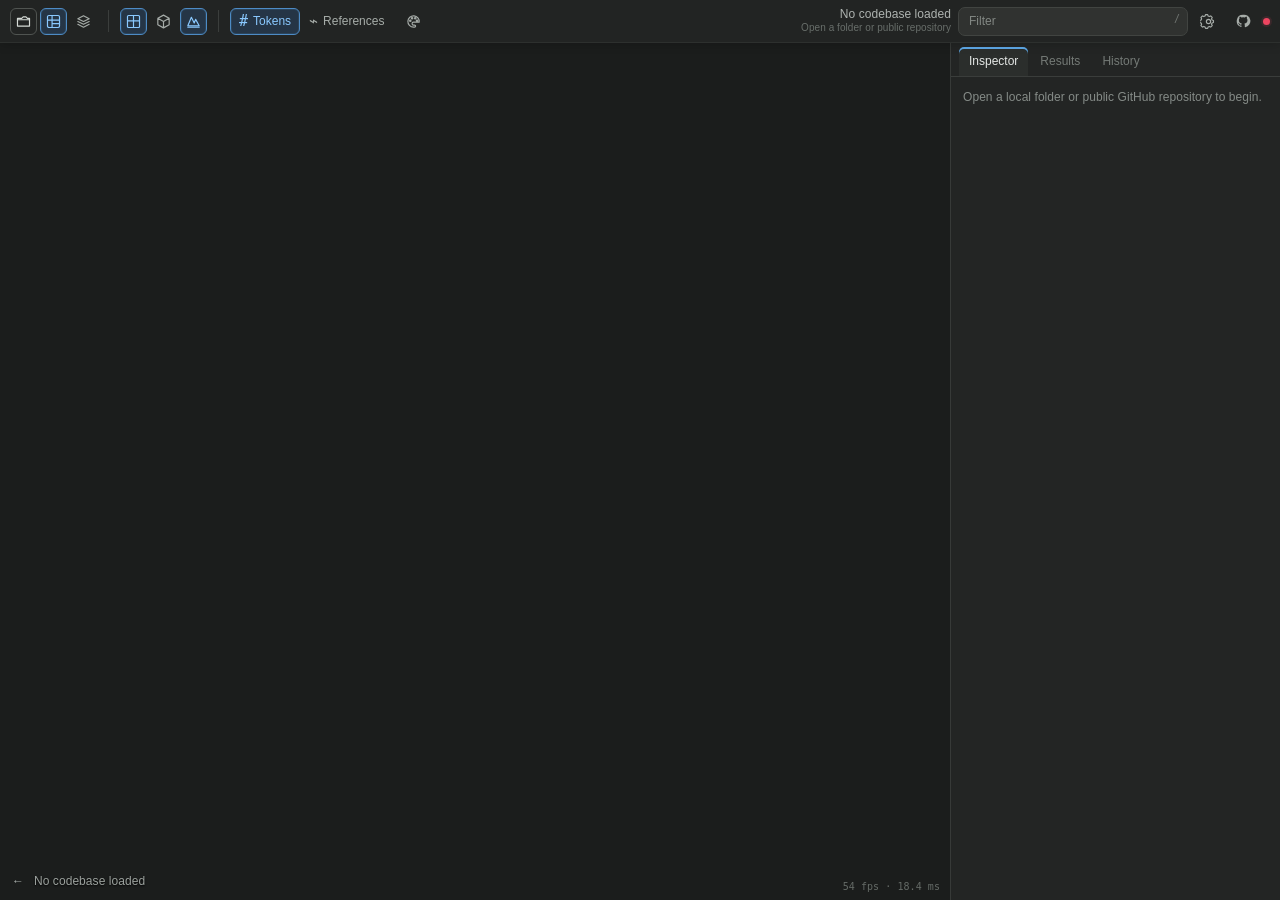
==== frontend/index.html @ b682c512 "Split frontend and backend deployments" ====
<!doctype html>
<html lang="en">
<head>
  <meta charset="utf-8">
  <meta name="viewport" content="width=device-width,initial-scale=1,viewport-fit=cover">
  <meta name="theme-color" content="#202221">
  <meta name="description" content="Explore an entire codebase as a fast, searchable 2D and 3D landscape.">
  <title>Codebase Viewer</title>
  <link rel="icon" href="./favicon.svg" type="image/svg+xml">
  <link rel="stylesheet" href="./styles.css">
</head>
<body>
  <main id="app">
    <header class="toolbar" aria-label="Codebase controls">
      <div class="tool-group">
        <button class="tool primary" id="loadButton" title="Open codebase" aria-label="Open codebase"><svg viewBox="0 0 24 24"><path d="M3.5 7.5h6l2-2h4l2 2h3v11h-17z"/><path d="M3.5 9.5h17"/></svg></button>
        <button class="tool active" id="mapButton" title="Code landscape" aria-label="Code landscape"><svg viewBox="0 0 24 24"><rect x="3.5" y="3.5" width="17" height="17" rx="2"/><path d="M3.5 10h17M10 3.5v17M10 15h10.5"/></svg></button>
        <button class="tool" id="layersButton" title="Semantic layers" aria-label="Semantic layers"><svg viewBox="0 0 24 24"><path d="m4 8 8-4 8 4-8 4zM4 12l8 4 8-4M4 16l8 4 8-4"/></svg></button>
      </div>
      <span class="separator"></span>
      <div class="tool-group view-switch" role="group" aria-label="View mode">
        <button class="tool active" data-view="2d" title="Flat map" aria-label="Flat map"><svg viewBox="0 0 24 24"><rect x="3.5" y="3.5" width="17" height="17" rx="1.5"/><path d="M3.5 11h17M12 3.5v17"/></svg></button>
        <button class="tool" data-view="3d" title="3D landscape" aria-label="3D landscape"><svg viewBox="0 0 24 24"><path d="m12 3 8 4.5v9L12 21l-8-4.5v-9zM4 7.5l8 4.5 8-4.5M12 12v9"/></svg></button>
        <button class="tool" id="codeButton" title="Toggle source texture" aria-label="Toggle source texture"><svg viewBox="0 0 24 24"><path d="M4 18 9 6l4 8 2-5 5 9z"/><path d="M4 20h16"/></svg></button>
      </div>
      <span class="separator"></span>
      <div class="metric-switch" role="group" aria-label="Map metric">
        <button class="metric active" data-metric="lines"><b>#</b> <span>Tokens</span></button>
        <button class="metric" data-metric="references"><b>⌁</b> <span>References</span></button>
      </div>
      <button class="tool palette" id="paletteButton" title="Change palette" aria-label="Change palette"><svg viewBox="0 0 24 24"><path d="M20 13a8 8 0 1 0-8 7h1.5a1.5 1.5 0 0 0 0-3H12a2 2 0 0 1 0-4z"/><circle cx="7.5" cy="11" r="1"/><circle cx="10" cy="7.5" r="1"/><circle cx="14.5" cy="7.5" r="1"/><circle cx="17" cy="11" r="1"/></svg></button>
      <div class="toolbar-spacer"></div>
      <div class="scene-stats" id="sceneStats" aria-live="polite">
        <span id="headlineStats">No codebase loaded</span>
        <small id="fileStats">Open a folder or public repository</small>
      </div>
      <label class="filter-wrap">
        <span class="sr-only">Filter files and symbols</span>
        <input id="searchInput" type="search" placeholder="Filter" autocomplete="off" spellcheck="false">
        <kbd>/</kbd>
      </label>
      <button class="tool" id="settingsButton" title="Performance details" aria-label="Performance details" aria-haspopup="dialog" aria-controls="settingsDialog"><svg viewBox="0 0 24 24"><circle cx="12" cy="12" r="3"/><path d="M19 13.5v-3l-2-.7-.7-1.7.9-1.9-2.1-2.1-1.9.9-1.7-.7-.7-2h-3l-.7 2-1.7.7-1.9-.9-2.1 2.1.9 1.9-.7 1.7-2 .7v3l2 .7.7 1.7-.9 1.9 2.1 2.1 1.9-.9 1.7.7.7 2h3l.7-2 1.7-.7 1.9.9 2.1-2.1-.9-1.9.7-1.7z"/></svg></button>
      <a class="tool tool-link github-link" href="https://github.com/CoryPearl/codebaseviewer" target="_blank" rel="noopener noreferrer" title="View source on GitHub" aria-label="View Codebase Viewer source on GitHub"><svg viewBox="0 0 24 24" aria-hidden="true"><path d="M12 2.8a9.4 9.4 0 0 0-3 18.3c.5.1.7-.2.7-.5v-1.8c-2.8.6-3.4-1.2-3.4-1.2-.5-1.2-1.1-1.5-1.1-1.5-.9-.6.1-.6.1-.6 1 0 1.6 1 1.6 1 .9 1.6 2.4 1.1 2.9.9.1-.7.4-1.1.7-1.4-2.3-.3-4.7-1.1-4.7-5a3.9 3.9 0 0 1 1-2.7c-.1-.3-.4-1.3.1-2.7 0 0 .9-.3 2.8 1a9.6 9.6 0 0 1 5.1 0c2-1.3 2.8-1 2.8-1 .6 1.4.2 2.4.1 2.7a3.9 3.9 0 0 1 1 2.7c0 3.9-2.4 4.7-4.7 5 .4.3.7 1 .7 1.9v2.9c0 .3.2.6.7.5A9.4 9.4 0 0 0 12 2.8Z"/></svg></a>
      <span class="live-dot" title="Indexer connected"></span>
    </header>

    <section class="workspace">
      <div class="viewport" id="viewport">
        <canvas id="glCanvas"></canvas>
        <canvas id="overlayCanvas"></canvas>
        <div class="empty-state" id="emptyState" hidden>
          <strong>No source files found</strong>
          <span>Try another folder or public GitHub repository.</span>
        </div>
        <div class="progress-card" id="progressCard" hidden>
          <div class="progress-copy">
            <strong id="progressTitle">Indexing codebase</strong>
            <span id="progressMessage">Discovering files…</span>
          </div>
          <div class="progress-track"><i id="progressFill"></i></div>
          <span class="progress-count" id="progressCount"></span>
        </div>
        <div class="tooltip" id="tooltip" hidden></div>
        <div class="camera-help" id="cameraHelp" hidden>
          <span><b>Drag</b> orbit</span>
          <span><b>Shift + drag</b> pan</span>
          <span><b>Scroll</b> dolly</span>
          <span><b>F</b> reset</span>
        </div>
        <nav class="breadcrumb" id="breadcrumb" aria-label="Selected file path">
          <button id="homeButton" aria-label="Fit entire codebase">←</button>
          <span id="breadcrumbText">No codebase loaded</span>
        </nav>
        <div class="fps" id="fps">— fps</div>
        <div class="legend" id="legend"></div>
      </div>

      <aside class="inspector" id="inspector">
        <div class="tabs" role="tablist">
          <button class="tab active" data-tab="inspector" role="tab">Inspector</button>
          <button class="tab" data-tab="results" role="tab">Results <span id="resultBadge"></span></button>
          <button class="tab" data-tab="history" role="tab">History</button>
        </div>
        <section class="panel active" id="panel-inspector" role="tabpanel">
          <p class="panel-hint" id="inspectHint">Select an entity on the map</p>
          <div id="inspectContent"></div>
        </section>
        <section class="panel" id="panel-results" role="tabpanel">
          <div class="result-summary" id="resultSummary">Type in the filter to search files and symbols.</div>
          <div class="result-list" id="resultList"></div>
        </section>
        <section class="panel" id="panel-history" role="tabpanel">
          <div class="result-summary">Recently inspected</div>
          <div class="result-list" id="historyList"></div>
        </section>
      </aside>
    </section>
  </main>

  <dialog id="loadDialog">
    <form method="dialog" class="dialog-shell">
      <div class="dialog-head">
        <div><small>NEW LANDSCAPE</small><h1>Open a codebase</h1></div>
        <button class="close-button" value="cancel" aria-label="Close">×</button>
      </div>
      <button type="button" class="source-card" id="localFolderButton">
        <span class="source-icon">⌑</span>
        <span><strong>Local folder</strong><small>Temporarily indexed by this server</small></span>
        <b>→</b>
      </button>
      <div class="source-card github-card">
        <span class="source-icon">⌘</span>
        <label><strong>Public GitHub repository</strong><small>Paste an owner/repository URL</small></label>
        <div class="github-row"><input id="githubInput" placeholder="https://github.com/owner/repo"><button type="button" id="githubButton">Explore</button></div>
        <p class="form-error" id="githubError"></p>
      </div>
      <p class="dialog-foot">Files are held temporarily by this server and cleared when it restarts. Do not upload private code to a public deployment you do not control.</p>
    </form>
  </dialog>

  <dialog id="settingsDialog" class="settings-dialog" aria-labelledby="settingsTitle">
    <form method="dialog" class="dialog-shell settings-shell">
      <div class="dialog-head">
        <div><small>VIEWER SETTINGS</small><h1 id="settingsTitle">Renderer details</h1></div>
        <button class="close-button" value="cancel" aria-label="Close settings">×</button>
      </div>
      <div id="settingsContent"></div>
      <div class="settings-note">
        <span class="settings-note-icon" aria-hidden="true">⌁</span>
        <p><strong>Built for large landscapes</strong><small>The map uses a single instanced WebGL2 draw call. Labels and source textures are streamed progressively as you move.</small></p>
      </div>
      <div class="settings-actions">
        <button class="dialog-button" value="close">Done</button>
      </div>
    </form>
  </dialog>
  <input id="folderFallback" type="file" webkitdirectory multiple hidden>

  <script src="./config.js"></script>
  <script type="module" src="./app.js"></script>
</body>
</html>
---- frontend/styles.css ----
:root {
  color-scheme: dark;
  --bg: #202221;
  --bg-deep: #171918;
  --panel: #252726;
  --panel-2: #2b2d2c;
  --line: #3a3d3b;
  --line-soft: #303331;
  --text: #d6dad7;
  --muted: #898f8b;
  --dim: #5f6561;
  --cyan: #65b3ff;
  --green: #29c997;
  --yellow: #d6b23d;
  --orange: #d67d42;
  --pink: #cf6fa4;
  --blue: #488ad2;
  --danger: #ef6b69;
  --panel-width: 330px;
}

* { box-sizing: border-box; }
[hidden] { display: none !important; }
html, body, #app { width: 100%; height: 100%; overflow: hidden; }
body {
  margin: 0;
  background: var(--bg-deep);
  color: var(--text);
  font: 12px/1.4 -apple-system, BlinkMacSystemFont, "Segoe UI", Inter, sans-serif;
  letter-spacing: .005em;
}
button, input { font: inherit; }
button { color: inherit; }
.sr-only { position: absolute; width: 1px; height: 1px; padding: 0; margin: -1px; overflow: hidden; clip: rect(0,0,0,0); white-space: nowrap; border: 0; }

.toolbar {
  position: relative;
  z-index: 5;
  height: 43px;
  padding: 0 10px;
  display: flex;
  align-items: center;
  gap: 7px;
  background: rgba(35, 37, 36, .98);
  border-bottom: 1px solid #2d302e;
  box-shadow: 0 1px 10px rgba(0,0,0,.2);
}
.tool-group { display: flex; align-items: center; gap: 3px; }
.tool, .metric {
  height: 27px;
  min-width: 27px;
  border: 1px solid transparent;
  border-radius: 6px;
  background: transparent;
  color: #a6aca8;
  cursor: pointer;
  transition: 100ms ease;
}
.tool { width: 27px; padding: 0; display: grid; place-items: center; }
.tool svg { width: 17px; height: 17px; display: block; margin: 0; fill: none; stroke: currentColor; stroke-width: 1.65; stroke-linecap: round; stroke-linejoin: round; }
.tool-link { display: grid; place-items: center; text-decoration: none; }
.github-link svg { width: 16px; height: 16px; margin: 0; fill: currentColor; stroke: none; }
.metric b { font: 500 15px/1 "SFMono-Regular", Consolas, monospace; }
.tool:hover, .metric:hover { color: #e7eae8; background: #303331; }
.tool.active, .metric.active { color: #8ac9ff; border-color: #4d8bc5; background: #253546; box-shadow: inset 0 0 0 1px rgba(87,169,239,.12); }
.tool.primary { border-color: #505451; color: #d5dad6; }
.tool.palette { border-radius: 50%; }
.separator { width: 1px; height: 22px; background: #3b3e3c; margin: 0 4px; }
.metric-switch { display: flex; align-items: center; }
.metric { padding: 0 8px; display: flex; gap: 5px; align-items: center; }
.toolbar-spacer { flex: 1; }
.scene-stats { text-align: right; color: #aeb3b0; line-height: 1.25; min-width: 210px; }
.scene-stats small { display: block; color: #686e6a; }
.filter-wrap { position: relative; width: min(230px, 20vw); }
.filter-wrap input {
  width: 100%; height: 29px; padding: 0 30px 0 10px;
  border: 1px solid #414441; border-radius: 7px;
  outline: none; color: #e1e5e2; background: #303230;
}
.filter-wrap input:focus { border-color: #5c9bd4; box-shadow: 0 0 0 2px rgba(71,145,210,.13); }
.filter-wrap input::placeholder { color: #828783; }
.filter-wrap kbd { position: absolute; right: 8px; top: 6px; color: #707571; font: 10px monospace; }
.live-dot { width: 7px; height: 7px; border-radius: 50%; background: #ed4560; box-shadow: 0 0 0 2px rgba(237,69,96,.12); }
.live-dot.connected { background: var(--green); box-shadow: 0 0 0 2px rgba(41,201,151,.12); }

.workspace { position: absolute; inset: 43px 0 0; display: grid; grid-template-columns: minmax(0,1fr) var(--panel-width); }
.viewport { position: relative; min-width: 0; overflow: hidden; touch-action: none; user-select: none; background-color: #202221; background-image: linear-gradient(45deg,rgba(255,255,255,.012) 25%,transparent 25%),linear-gradient(-45deg,rgba(255,255,255,.012) 25%,transparent 25%),linear-gradient(45deg,transparent 75%,rgba(255,255,255,.012) 75%),linear-gradient(-45deg,transparent 75%,rgba(255,255,255,.012) 75%); background-size: 24px 24px; background-position: 0 0,0 12px,12px -12px,-12px 0; cursor: grab; }
.viewport.dragging { cursor: grabbing; }
.viewport.panning { cursor: move; }
#glCanvas, #overlayCanvas { position: absolute; inset: 0; width: 100%; height: 100%; }
#overlayCanvas { pointer-events: none; }
.inspector { background: rgba(36,38,37,.98); border-left: 1px solid #373a38; min-width: 0; overflow: hidden; }
.tabs { height: 34px; display: flex; align-items: end; gap: 2px; padding: 0 8px; border-bottom: 1px solid #3a3d3b; }
.tab { height: 29px; padding: 0 10px; border: 0; border-radius: 5px 5px 0 0; background: transparent; color: #747a76; cursor: pointer; }
.tab:hover { color: #b9bebb; }
.tab.active { color: #e4e7e5; background: #2b2e2c; box-shadow: inset 0 2px #5ea9e8; }
#resultBadge:not(:empty) { margin-left: 3px; padding: 1px 5px; border-radius: 8px; background: #3d4240; font-size: 9px; }
.panel { display: none; height: calc(100% - 34px); overflow: auto; padding: 12px 12px 30px; scrollbar-color: #525653 transparent; scrollbar-width: thin; }
.panel.active { display: block; }
.panel-hint, .result-summary { color: #858b87; margin: 0 0 12px; }
.entity-title { margin-bottom: 11px; }
.entity-title small { display: block; color: #757b77; overflow: hidden; text-overflow: ellipsis; white-space: nowrap; }
.entity-title h2 { margin: 2px 0 0; color: #ecefed; font-size: 14px; font-weight: 600; letter-spacing: -.01em; }
.meta-grid { display: grid; grid-template-columns: 1fr auto; gap: 5px 12px; padding: 10px 0; border-top: 1px solid var(--line-soft); border-bottom: 1px solid var(--line-soft); }
.meta-grid span { color: #858b87; }
.meta-grid b { color: #d2d7d3; font-weight: 500; text-align: right; }
.section-title { margin: 14px 0 7px; color: #e2e6e3; font-weight: 600; }
.relation { display: flex; gap: 8px; align-items: center; padding: 5px 7px; margin: 0 -7px; border-radius: 4px; cursor: pointer; }
.relation:hover { background: #303331; }
.relation i { width: 6px; height: 6px; border-radius: 50%; background: var(--green); }
.relation span { flex: 1; overflow: hidden; text-overflow: ellipsis; white-space: nowrap; }
.relation small { color: #747a76; }
.coverage-title { display: flex; align-items: baseline; justify-content: space-between; }
.coverage-title small, .coverage-list-head small { color: #707671; font-size: 9px; font-weight: 400; }
.coverage-menu { display: grid; gap: 2px; }
.coverage-row { width: 100%; min-height: 31px; display: grid; grid-template-columns: 7px 1fr auto 12px; gap: 8px; align-items: center; padding: 5px 7px; border: 1px solid transparent; border-radius: 5px; background: transparent; color: inherit; text-align: left; cursor: pointer; }
.coverage-row:hover { background: #303331; }
.coverage-row.active { border-color: #414844; background: #2c302e; }
.coverage-row i { width: 7px; height: 7px; border-radius: 2px; }
.coverage-row span { overflow: hidden; text-overflow: ellipsis; white-space: nowrap; }
.coverage-row small { color: #8b918d; font-variant-numeric: tabular-nums; }
.coverage-row b { color: #737a76; font-size: 13px; font-weight: 400; text-align: center; }
.coverage-list-head { display: flex; justify-content: space-between; align-items: baseline; margin: 14px 0 6px; color: #dce1de; font-weight: 600; }
.coverage-file-list { position: relative; height: min(39vh, 350px); min-height: 150px; overflow: auto; border: 1px solid #393e3b; border-radius: 6px; outline: none; background: #202322; scrollbar-color: #515753 transparent; scrollbar-width: thin; }
.coverage-file-list:focus { border-color: #5083ad; box-shadow: 0 0 0 2px rgba(75,145,204,.11); }
.coverage-list-spacer { width: 1px; }
.coverage-list-window { position: absolute; inset: 0 0 auto; }
.coverage-file { width: 100%; height: 43px; display: grid; grid-template-columns: 3px minmax(0,1fr) auto; gap: 8px; align-items: stretch; padding: 5px 7px; border: 0; border-bottom: 1px solid #2d312f; background: transparent; color: inherit; text-align: left; cursor: pointer; }
.coverage-file:hover { background: #292d2b; }
.coverage-file.active { background: #293844; box-shadow: inset 2px 0 #65b3ff; }
.coverage-file > i { border-radius: 2px; }
.coverage-file > span { min-width: 0; align-self: center; }
.coverage-file strong, .coverage-file small { display: block; overflow: hidden; text-overflow: ellipsis; white-space: nowrap; }
.coverage-file strong { color: #dce1de; font-weight: 500; }
.coverage-file small { color: #717873; font-size: 10px; }
.coverage-file em { align-self: center; color: #777e79; font-size: 9px; font-style: normal; font-variant-numeric: tabular-nums; }
.coverage-empty { padding: 18px 10px; color: #747b76; text-align: center; }
.source-title { display: flex; justify-content: space-between; align-items: baseline; }
.source-title small { color: #737a76; font-weight: 400; }
.code-preview { position: relative; height: min(46vh,430px); min-height: 220px; overflow: auto; border: 1px solid #393c3a; border-radius: 3px; outline: none; background: #151817; color: #aab5af; font: 10px/16px "SFMono-Regular", Consolas, monospace; tab-size: 2; scrollbar-color: #515753 transparent; scrollbar-width: thin; }
.code-preview:focus { border-color: #4d7365; box-shadow: 0 0 0 1px rgba(70,154,123,.15); }
.source-spacer { position: relative; min-width: 100%; }
.source-window { position: absolute; inset: 0 auto auto 0; min-width: 100%; margin: 0; padding: 0; color: inherit; font: inherit; line-height: 16px; white-space: pre; }
.source-line { display: block; height: 16px; padding-right: 10px; }
.source-line::before { content: attr(data-line); position: sticky; left: 0; display: inline-block; width: 35px; margin-right: 10px; padding-right: 7px; border-right: 1px solid #2d3230; background: #151817; color: #4f5a55; text-align: right; user-select: none; }
.tok-plain { color: #aab5af; }
.tok-comment { color: #64726b; font-style: italic; }
.tok-string { color: #89b88f; }
.tok-number { color: #83a8d8; }
.tok-keyword { color: #d8a75b; }
.tok-type { color: #79b8d8; }
.tok-function { color: #d6cf8b; }
.tok-property { color: #b397d5; }
.tok-operator { color: #8d9c95; }
.tok-constant { color: #d98585; }
.tok-tag { color: #65b9aa; }
.result-row { display: grid; grid-template-columns: 3px 1fr; gap: 8px; padding: 7px 3px; border-bottom: 1px solid #303331; cursor: pointer; }
.result-row:hover { background: #2b2e2c; }
.result-row i { background: var(--yellow); border-radius: 2px; }
.result-row strong { display: block; color: #d9ddda; font-weight: 500; overflow: hidden; text-overflow: ellipsis; white-space: nowrap; }
.result-row small { display: block; color: #747a76; overflow: hidden; text-overflow: ellipsis; white-space: nowrap; }

.breadcrumb { position: absolute; left: 10px; bottom: 8px; display: flex; align-items: center; gap: 8px; color: #9ba19d; text-shadow: 0 1px 2px #000; }
.breadcrumb button { border: 0; padding: 2px; background: transparent; cursor: pointer; color: #afb5b1; }
.fps { position: absolute; right: 10px; bottom: 8px; color: #656b67; font: 10px monospace; }
.legend { position: absolute; right: 9px; top: 10px; display: none; width: 190px; padding: 6px; border: 1px solid #454945; border-radius: 6px; background: rgba(31,33,32,.94); box-shadow: 0 7px 25px rgba(0,0,0,.3); }
.legend.open { display: grid; gap: 2px; }
.legend button { width: 100%; display: flex; justify-content: space-between; gap: 12px; padding: 5px 6px; border: 0; border-radius: 4px; color: inherit; background: transparent; text-align: left; cursor: pointer; }
.legend button:hover { background: #323634; }
.legend button b { color: #8d948f; font-weight: 500; }
.legend i { display: inline-block; width: 8px; height: 8px; border-radius: 2px; margin-right: 6px; }
.tooltip { position: absolute; z-index: 3; max-width: 310px; padding: 7px 9px; pointer-events: none; border: 1px solid #505450; border-radius: 5px; background: rgba(27,29,28,.96); box-shadow: 0 5px 20px rgba(0,0,0,.35); color: #dce1dd; }
.camera-help { position: absolute; z-index: 2; right: 14px; bottom: 14px; display: flex; gap: 13px; align-items: center; padding: 6px 9px; pointer-events: none; border: 1px solid rgba(110,118,113,.28); border-radius: 5px; background: rgba(27,29,28,.72); color: #747b77; font-size: 10px; backdrop-filter: blur(8px); }
.camera-help[hidden] { display: none; }
.camera-help b { color: #b6bdb8; font-weight: 600; }
.tooltip small { display: block; color: #858b87; }
.progress-card { position: absolute; z-index: 4; left: 50%; top: 22px; transform: translateX(-50%); width: min(420px, calc(100% - 30px)); padding: 12px 14px; border: 1px solid #454946; border-radius: 8px; background: rgba(37,40,38,.97); box-shadow: 0 12px 35px rgba(0,0,0,.34); }
.progress-copy { display: flex; justify-content: space-between; gap: 15px; }
.progress-copy span, .progress-count { color: #858b87; }
.progress-track { height: 3px; margin: 10px 0 5px; overflow: hidden; background: #343735; border-radius: 2px; }
.progress-track i { display: block; height: 100%; width: 5%; background: linear-gradient(90deg,#438ed1,#25c994); transition: width .18s ease; }
.progress-count { font-size: 10px; }
.empty-state { position: absolute; inset: 0; display: grid; place-content: center; text-align: center; gap: 4px; color: #c4cac6; }
.empty-state span { color: #777d79; }

dialog { width: min(560px, calc(100vw - 30px)); padding: 0; border: 1px solid #484c49; border-radius: 12px; color: var(--text); background: #242625; box-shadow: 0 25px 100px rgba(0,0,0,.6); }
dialog::backdrop { background: rgba(8,10,9,.7); backdrop-filter: blur(5px); }
.dialog-shell { padding: 21px; }
.dialog-head { display: flex; align-items: start; justify-content: space-between; margin-bottom: 17px; }
.dialog-head small { color: var(--green); font-size: 9px; font-weight: 700; letter-spacing: .14em; }
.dialog-head h1 { margin: 2px 0 0; font-size: 22px; letter-spacing: -.02em; }
.close-button { width: 30px; height: 30px; border: 0; border-radius: 6px; background: transparent; color: #8e9490; font-size: 21px; cursor: pointer; }
.close-button:hover { background: #303331; color: #fff; }
.source-card { width: 100%; margin-top: 10px; padding: 14px; border: 1px solid #414542; border-radius: 9px; background: #292c2a; color: inherit; text-align: left; }
button.source-card { display: flex; align-items: center; gap: 12px; cursor: pointer; }
button.source-card:hover { border-color: #5a8f7e; background: #2d312f; }
.source-card > b { margin-left: auto; color: #7f8681; font-size: 17px; }
.source-icon { width: 34px; height: 34px; display: grid; place-items: center; border: 1px solid #4b504c; border-radius: 7px; color: #6ed8b5; background: #232524; font-size: 18px; }
.source-card strong, .source-card small { display: block; }
.source-card small { margin-top: 2px; color: #7d847f; font-weight: 400; }
.github-card { display: grid; grid-template-columns: 34px 1fr; gap: 0 12px; }
.github-row { grid-column: 1 / -1; display: flex; gap: 7px; margin-top: 12px; }
.github-row input { flex: 1; min-width: 0; height: 34px; padding: 0 10px; border: 1px solid #454946; border-radius: 6px; outline: none; color: #e1e6e2; background: #202221; }
.github-row input:focus { border-color: #519bd9; }
.github-row button { border: 1px solid #4d9b7e; border-radius: 6px; padding: 0 14px; color: #dff7ee; background: #287158; cursor: pointer; }
.form-error { grid-column: 1 / -1; min-height: 16px; margin: 5px 0 -5px; color: var(--danger); font-size: 11px; }
.dialog-foot { margin: 15px 2px 0; color: #6e746f; font-size: 10px; }
.settings-dialog { width: min(460px, calc(100vw - 30px)); }
.settings-shell { padding: 22px; }
.settings-status { display: flex; align-items: center; justify-content: space-between; margin: -3px 0 13px; padding: 9px 11px; border: 1px solid #3b4540; border-radius: 7px; background: #202422; }
.settings-status span { display: flex; align-items: center; gap: 7px; color: #d9e2dd; font-weight: 600; }
.settings-status i { width: 7px; height: 7px; border-radius: 50%; background: var(--green); box-shadow: 0 0 0 3px rgba(41,201,151,.1); }
.settings-status small { color: #747c77; font-size: 9px; letter-spacing: .07em; }
.settings-grid { padding: 12px 2px; }
.settings-note { display: grid; grid-template-columns: 32px 1fr; gap: 10px; align-items: start; margin-top: 14px; padding: 11px; border: 1px solid #363b38; border-radius: 7px; background: #292c2a; }
.settings-note-icon { width: 32px; height: 32px; display: grid; place-items: center; border-radius: 6px; color: #75c9aa; background: #202422; font-size: 16px; }
.settings-note p { margin: 0; }
.settings-note strong, .settings-note small { display: block; }
.settings-note strong { color: #d9deda; font-size: 11px; }
.settings-note small { margin-top: 3px; color: #777e79; line-height: 1.45; }
.settings-actions { display: flex; justify-content: flex-end; margin-top: 17px; }
.dialog-button { min-width: 74px; height: 32px; padding: 0 14px; border: 1px solid #4d8bc5; border-radius: 6px; color: #e4f2ff; background: #2c608d; cursor: pointer; }
.dialog-button:hover { border-color: #6aa9df; background: #3471a5; }

@media (max-width: 900px) {
  :root { --panel-width: 280px; }
  .metric span, .scene-stats { display: none; }
  .filter-wrap { width: 150px; }
}
@media (max-width: 670px) {
  :root { --panel-width: 0px; }
  .inspector { display: none; }
  .separator, #layersButton, #codeButton, .palette { display: none; }
  .filter-wrap { width: min(170px, 35vw); }
}
@media (prefers-reduced-motion: reduce) { *, *::before, *::after { transition-duration: .01ms !important; } }
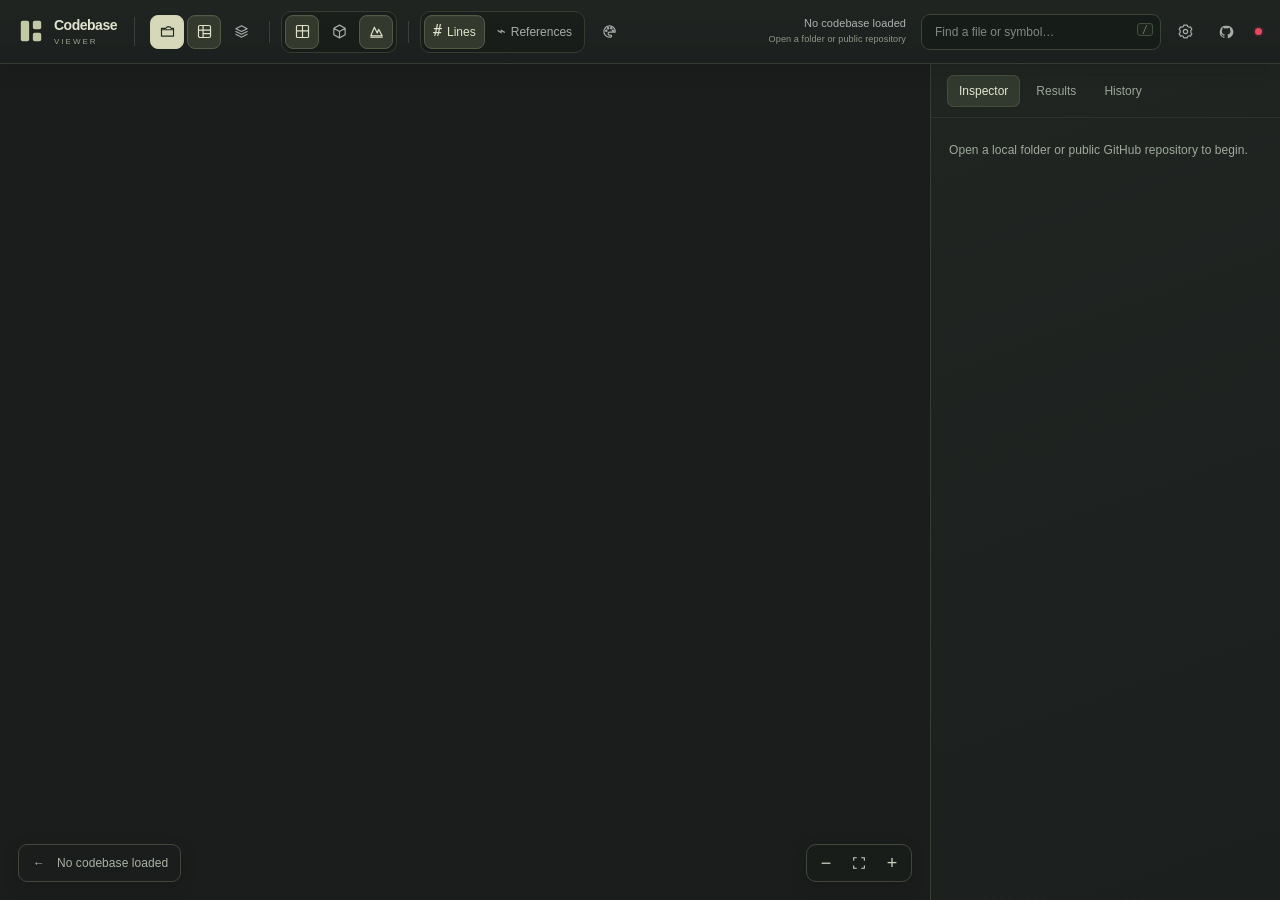
==== commit df30d235: "Polish workspace UI and add persistent viewer preferences" ====
--- a/frontend/index.html
+++ b/frontend/index.html
@@ -3,7 +3,7 @@
 <head>
   <meta charset="utf-8">
   <meta name="viewport" content="width=device-width,initial-scale=1,viewport-fit=cover">
-  <meta name="theme-color" content="#202221">
+  <meta name="theme-color" content="#181b1a">
   <meta name="description" content="Explore an entire codebase as a fast, searchable 2D and 3D landscape.">
   <title>Codebase Viewer</title>
   <link rel="icon" href="./favicon.svg" type="image/svg+xml">
@@ -12,6 +12,7 @@
 <body>
   <main id="app">
     <header class="toolbar" aria-label="Codebase controls">
+      <div class="brand" aria-label="Codebase Viewer"><svg viewBox="0 0 28 28" aria-hidden="true"><rect x="3" y="3" width="9" height="22" rx="2"/><rect x="16" y="3" width="9" height="9" rx="2"/><rect x="16" y="16" width="9" height="9" rx="2"/></svg><span>Codebase<span class="brand-sub">VIEWER</span></span></div>
       <div class="tool-group">
         <button class="tool primary" id="loadButton" title="Open codebase" aria-label="Open codebase"><svg viewBox="0 0 24 24"><path d="M3.5 7.5h6l2-2h4l2 2h3v11h-17z"/><path d="M3.5 9.5h17"/></svg></button>
         <button class="tool active" id="mapButton" title="Code landscape" aria-label="Code landscape"><svg viewBox="0 0 24 24"><rect x="3.5" y="3.5" width="17" height="17" rx="2"/><path d="M3.5 10h17M10 3.5v17M10 15h10.5"/></svg></button>
@@ -25,7 +26,7 @@
       </div>
       <span class="separator"></span>
       <div class="metric-switch" role="group" aria-label="Map metric">
-        <button class="metric active" data-metric="lines"><b>#</b> <span>Tokens</span></button>
+        <button class="metric active" data-metric="lines"><b>#</b> <span>Lines</span></button>
         <button class="metric" data-metric="references"><b>⌁</b> <span>References</span></button>
       </div>
       <button class="tool palette" id="paletteButton" title="Change palette" aria-label="Change palette"><svg viewBox="0 0 24 24"><path d="M20 13a8 8 0 1 0-8 7h1.5a1.5 1.5 0 0 0 0-3H12a2 2 0 0 1 0-4z"/><circle cx="7.5" cy="11" r="1"/><circle cx="10" cy="7.5" r="1"/><circle cx="14.5" cy="7.5" r="1"/><circle cx="17" cy="11" r="1"/></svg></button>
@@ -36,12 +37,12 @@
       </div>
       <label class="filter-wrap">
         <span class="sr-only">Filter files and symbols</span>
-        <input id="searchInput" type="search" placeholder="Filter" autocomplete="off" spellcheck="false">
+        <input id="searchInput" type="search" placeholder="Find a file or symbol…" autocomplete="off" spellcheck="false">
         <kbd>/</kbd>
       </label>
       <button class="tool" id="settingsButton" title="Performance details" aria-label="Performance details" aria-haspopup="dialog" aria-controls="settingsDialog"><svg viewBox="0 0 24 24"><circle cx="12" cy="12" r="3"/><path d="M19 13.5v-3l-2-.7-.7-1.7.9-1.9-2.1-2.1-1.9.9-1.7-.7-.7-2h-3l-.7 2-1.7.7-1.9-.9-2.1 2.1.9 1.9-.7 1.7-2 .7v3l2 .7.7 1.7-.9 1.9 2.1 2.1 1.9-.9 1.7.7.7 2h3l.7-2 1.7-.7 1.9.9 2.1-2.1-.9-1.9.7-1.7z"/></svg></button>
       <a class="tool tool-link github-link" href="https://github.com/CoryPearl/codebaseviewer" target="_blank" rel="noopener noreferrer" title="View source on GitHub" aria-label="View Codebase Viewer source on GitHub"><svg viewBox="0 0 24 24" aria-hidden="true"><path d="M12 2.8a9.4 9.4 0 0 0-3 18.3c.5.1.7-.2.7-.5v-1.8c-2.8.6-3.4-1.2-3.4-1.2-.5-1.2-1.1-1.5-1.1-1.5-.9-.6.1-.6.1-.6 1 0 1.6 1 1.6 1 .9 1.6 2.4 1.1 2.9.9.1-.7.4-1.1.7-1.4-2.3-.3-4.7-1.1-4.7-5a3.9 3.9 0 0 1 1-2.7c-.1-.3-.4-1.3.1-2.7 0 0 .9-.3 2.8 1a9.6 9.6 0 0 1 5.1 0c2-1.3 2.8-1 2.8-1 .6 1.4.2 2.4.1 2.7a3.9 3.9 0 0 1 1 2.7c0 3.9-2.4 4.7-4.7 5 .4.3.7 1 .7 1.9v2.9c0 .3.2.6.7.5A9.4 9.4 0 0 0 12 2.8Z"/></svg></a>
-      <span class="live-dot" title="Indexer connected"></span>
+      <span class="live-dot" role="status" aria-label="Connecting to indexer" title="Connecting to indexer"></span>
     </header>
 
     <section class="workspace">
@@ -52,7 +53,8 @@
           <strong>No source files found</strong>
           <span>Try another folder or public GitHub repository.</span>
         </div>
-        <div class="progress-card" id="progressCard" hidden>
+        <div class="progress-card" id="progressCard" role="status" aria-live="polite" hidden>
+          <button type="button" class="progress-dismiss close-button" id="dismissProgress" aria-label="Dismiss notification">×</button>
           <div class="progress-copy">
             <strong id="progressTitle">Indexing codebase</strong>
             <span id="progressMessage">Discovering files…</span>
@@ -73,6 +75,7 @@
         </nav>
         <div class="fps" id="fps">— fps</div>
         <div class="legend" id="legend"></div>
+        <div class="canvas-controls" aria-label="Landscape navigation"><button type="button" id="zoomOutButton" title="Zoom out" aria-label="Zoom out">−</button><button type="button" id="fitButton" title="Fit codebase (F)" aria-label="Fit codebase"><svg viewBox="0 0 24 24" aria-hidden="true"><path d="M8 4H4v4m12-4h4v4M4 16v4h4m12-4v4h-4"/></svg></button><button type="button" id="zoomInButton" title="Zoom in" aria-label="Zoom in">+</button></div>
       </div>
 
       <aside class="inspector" id="inspector">
@@ -97,22 +100,22 @@
     </section>
   </main>
 
-  <dialog id="loadDialog">
+  <dialog id="loadDialog" aria-labelledby="loadTitle">
     <form method="dialog" class="dialog-shell">
       <div class="dialog-head">
-        <div><small>NEW LANDSCAPE</small><h1>Open a codebase</h1></div>
+        <div><small>YOUR NEXT PERSPECTIVE</small><h1 id="loadTitle">Open a codebase</h1><p class="dialog-description">See the big picture. Explore every detail.</p></div>
         <button class="close-button" value="cancel" aria-label="Close">×</button>
       </div>
       <button type="button" class="source-card" id="localFolderButton">
-        <span class="source-icon">⌑</span>
+        <span class="source-icon"><svg viewBox="0 0 24 24" aria-hidden="true"><path d="M3 7h7l2-2h4l2 2h3v12H3zM3 10h18"/></svg></span>
         <span><strong>Local folder</strong><small>Temporarily indexed by this server</small></span>
         <b>→</b>
       </button>
       <div class="source-card github-card">
-        <span class="source-icon">⌘</span>
-        <label><strong>Public GitHub repository</strong><small>Paste an owner/repository URL</small></label>
-        <div class="github-row"><input id="githubInput" placeholder="https://github.com/owner/repo"><button type="button" id="githubButton">Explore</button></div>
-        <p class="form-error" id="githubError"></p>
+        <span class="source-icon"><svg viewBox="0 0 24 24" aria-hidden="true"><circle cx="7" cy="5" r="2"/><circle cx="7" cy="19" r="2"/><circle cx="17" cy="5" r="2"/><path d="M7 7v10m10-10v3a4 4 0 0 1-4 4H7"/></svg></span>
+        <label for="githubInput"><strong>Public GitHub repository</strong><small>Explore a repository from its URL</small></label>
+        <div class="github-row"><input id="githubInput" type="url" autocomplete="off" spellcheck="false" aria-describedby="githubError" placeholder="https://github.com/owner/repo"><button type="button" id="githubButton">Explore →</button></div>
+        <p class="form-error" id="githubError" role="alert"></p>
       </div>
       <p class="dialog-foot">Files are held temporarily by this server and cleared when it restarts. Do not upload private code to a public deployment you do not control.</p>
     </form>
@@ -121,13 +124,17 @@
   <dialog id="settingsDialog" class="settings-dialog" aria-labelledby="settingsTitle">
     <form method="dialog" class="dialog-shell settings-shell">
       <div class="dialog-head">
-        <div><small>VIEWER SETTINGS</small><h1 id="settingsTitle">Renderer details</h1></div>
+        <div><small>MAKE IT YOURS</small><h1 id="settingsTitle">Workspace settings</h1><p class="dialog-description">A workspace that feels right for you.</p></div>
         <button class="close-button" value="cancel" aria-label="Close settings">×</button>
       </div>
       <div id="settingsContent"></div>
+      <div class="preference-row"><label for="paletteSelect">Landscape palette<small>Color-code the layers of your codebase</small></label><select id="paletteSelect"><option value="0">Botanical</option><option value="1">Prismatic</option><option value="2">Autumn</option></select></div>
+      <div class="preference-row"><label for="sourceToggle">Source text<small>Show code directly in the landscape</small></label><input type="checkbox" class="switch" id="sourceToggle" checked></div>
+      <div class="preference-row"><label for="fpsToggle">Performance monitor<small>Display frame rate on the canvas</small></label><input type="checkbox" class="switch" id="fpsToggle"></div>
+      <div class="shortcut-guide"><span>Keyboard essentials</span><div><kbd>/</kbd> Search <kbd>F</kbd> Fit landscape <kbd>Esc</kbd> Close</div></div>
       <div class="settings-note">
         <span class="settings-note-icon" aria-hidden="true">⌁</span>
-        <p><strong>Built for large landscapes</strong><small>The map uses a single instanced WebGL2 draw call. Labels and source textures are streamed progressively as you move.</small></p>
+        <p><strong>Room to explore</strong><small>Move from the whole codebase to a single line. Scroll to zoom; drag to move. In 3D, hold Shift while dragging to pan.</small></p>
       </div>
       <div class="settings-actions">
         <button class="dialog-button" value="close">Done</button>
--- a/frontend/styles.css
+++ b/frontend/styles.css
@@ -1,13 +1,13 @@
 :root {
   color-scheme: dark;
   --bg: #202221;
-  --bg-deep: #171918;
-  --panel: #252726;
-  --panel-2: #2b2d2c;
-  --line: #3a3d3b;
-  --line-soft: #303331;
-  --text: #d6dad7;
-  --muted: #898f8b;
+  --bg-deep: #141716;
+  --panel: #1c201e;
+  --panel-2: #242926;
+  --line: #3a413c;
+  --line-soft: #2c322e;
+  --text: #e2e6df;
+  --muted: #a0a99f;
   --dim: #5f6561;
   --cyan: #65b3ff;
   --green: #29c997;
@@ -16,7 +16,9 @@
   --pink: #cf6fa4;
   --blue: #488ad2;
   --danger: #ef6b69;
-  --panel-width: 330px;
+  --panel-width: 350px;
+  --accent: #d7d8b9;
+  --toolbar-height: 64px;
 }
 
 * { box-sizing: border-box; }
@@ -26,7 +28,8 @@
   margin: 0;
   background: var(--bg-deep);
   color: var(--text);
-  font: 12px/1.4 -apple-system, BlinkMacSystemFont, "Segoe UI", Inter, sans-serif;
+  font: 12px/1.5 -apple-system, BlinkMacSystemFont, "Segoe UI", Inter, sans-serif;
+  -webkit-font-smoothing: antialiased;
   letter-spacing: .005em;
 }
 button, input { font: inherit; }
@@ -36,34 +39,35 @@
 .toolbar {
   position: relative;
   z-index: 5;
-  height: 43px;
-  padding: 0 10px;
+  height: var(--toolbar-height);
+  padding: 0 18px;
   display: flex;
   align-items: center;
   gap: 7px;
-  background: rgba(35, 37, 36, .98);
-  border-bottom: 1px solid #2d302e;
-  box-shadow: 0 1px 10px rgba(0,0,0,.2);
+  background: linear-gradient(180deg, #202522, #1b1f1d);
+  border-bottom: 1px solid #363d35;
+  box-shadow: 0 4px 20px #0002;
 }
 .tool-group { display: flex; align-items: center; gap: 3px; }
 .tool, .metric {
-  height: 27px;
-  min-width: 27px;
+  height: 34px;
+  min-width: 34px;
   border: 1px solid transparent;
-  border-radius: 6px;
+  border-radius: 8px;
   background: transparent;
   color: #a6aca8;
   cursor: pointer;
   transition: 100ms ease;
 }
-.tool { width: 27px; padding: 0; display: grid; place-items: center; }
+.tool { width: 34px; padding: 0; display: grid; place-items: center; }
 .tool svg { width: 17px; height: 17px; display: block; margin: 0; fill: none; stroke: currentColor; stroke-width: 1.65; stroke-linecap: round; stroke-linejoin: round; }
 .tool-link { display: grid; place-items: center; text-decoration: none; }
 .github-link svg { width: 16px; height: 16px; margin: 0; fill: currentColor; stroke: none; }
 .metric b { font: 500 15px/1 "SFMono-Regular", Consolas, monospace; }
 .tool:hover, .metric:hover { color: #e7eae8; background: #303331; }
-.tool.active, .metric.active { color: #8ac9ff; border-color: #4d8bc5; background: #253546; box-shadow: inset 0 0 0 1px rgba(87,169,239,.12); }
-.tool.primary { border-color: #505451; color: #d5dad6; }
+.tool.active, .metric.active { color: #e1e3c9; border-color: #535b47; background: #333a2d; box-shadow: inset 0 1px #ffffff09; }
+.tool.primary { border-color: #d1d3b1; color: #252b22; background: #d7d8b9; }
+.tool.primary:hover { background: #e7e8cc; color: #181e17; }
 .tool.palette { border-radius: 50%; }
 .separator { width: 1px; height: 22px; background: #3b3e3c; margin: 0 4px; }
 .metric-switch { display: flex; align-items: center; }
@@ -83,24 +87,24 @@
 .live-dot { width: 7px; height: 7px; border-radius: 50%; background: #ed4560; box-shadow: 0 0 0 2px rgba(237,69,96,.12); }
 .live-dot.connected { background: var(--green); box-shadow: 0 0 0 2px rgba(41,201,151,.12); }
 
-.workspace { position: absolute; inset: 43px 0 0; display: grid; grid-template-columns: minmax(0,1fr) var(--panel-width); }
+.workspace { position: absolute; inset: var(--toolbar-height) 0 0; display: grid; grid-template-columns: minmax(0,1fr) var(--panel-width); }
 .viewport { position: relative; min-width: 0; overflow: hidden; touch-action: none; user-select: none; background-color: #202221; background-image: linear-gradient(45deg,rgba(255,255,255,.012) 25%,transparent 25%),linear-gradient(-45deg,rgba(255,255,255,.012) 25%,transparent 25%),linear-gradient(45deg,transparent 75%,rgba(255,255,255,.012) 75%),linear-gradient(-45deg,transparent 75%,rgba(255,255,255,.012) 75%); background-size: 24px 24px; background-position: 0 0,0 12px,12px -12px,-12px 0; cursor: grab; }
 .viewport.dragging { cursor: grabbing; }
 .viewport.panning { cursor: move; }
 #glCanvas, #overlayCanvas { position: absolute; inset: 0; width: 100%; height: 100%; }
 #overlayCanvas { pointer-events: none; }
-.inspector { background: rgba(36,38,37,.98); border-left: 1px solid #373a38; min-width: 0; overflow: hidden; }
-.tabs { height: 34px; display: flex; align-items: end; gap: 2px; padding: 0 8px; border-bottom: 1px solid #3a3d3b; }
-.tab { height: 29px; padding: 0 10px; border: 0; border-radius: 5px 5px 0 0; background: transparent; color: #747a76; cursor: pointer; }
+.inspector { background: linear-gradient(160deg,#202522,#1b1f1d); border-left: 1px solid #383e36; min-width: 0; overflow: hidden; }
+.tabs { height: 54px; display: flex; align-items: center; gap: 4px; padding: 0 16px; border-bottom: 1px solid var(--line-soft); }
+.tab { height: 32px; padding: 0 12px; border: 0; border-radius: 7px; background: transparent; color: #9aa497; cursor: pointer; }
 .tab:hover { color: #b9bebb; }
-.tab.active { color: #e4e7e5; background: #2b2e2c; box-shadow: inset 0 2px #5ea9e8; }
+.tab.active { color: #e4e7d0; background: #32392e; box-shadow: inset 0 0 0 1px #454d3c; }
 #resultBadge:not(:empty) { margin-left: 3px; padding: 1px 5px; border-radius: 8px; background: #3d4240; font-size: 9px; }
-.panel { display: none; height: calc(100% - 34px); overflow: auto; padding: 12px 12px 30px; scrollbar-color: #525653 transparent; scrollbar-width: thin; }
+.panel { display: none; height: calc(100% - 54px); overflow: auto; padding: 22px 18px 30px; scrollbar-color: #525653 transparent; scrollbar-width: thin; }
 .panel.active { display: block; }
 .panel-hint, .result-summary { color: #858b87; margin: 0 0 12px; }
-.entity-title { margin-bottom: 11px; }
+.entity-title { margin-bottom: 20px; }
 .entity-title small { display: block; color: #757b77; overflow: hidden; text-overflow: ellipsis; white-space: nowrap; }
-.entity-title h2 { margin: 2px 0 0; color: #ecefed; font-size: 14px; font-weight: 600; letter-spacing: -.01em; }
+.entity-title h2 { margin: 6px 0 0; color: #ecefed; font-size: 19px; font-weight: 550; letter-spacing: -.035em; overflow-wrap: anywhere; }
 .meta-grid { display: grid; grid-template-columns: 1fr auto; gap: 5px 12px; padding: 10px 0; border-top: 1px solid var(--line-soft); border-bottom: 1px solid var(--line-soft); }
 .meta-grid span { color: #858b87; }
 .meta-grid b { color: #d2d7d3; font-weight: 500; text-align: right; }
@@ -160,9 +164,10 @@
 .result-row strong { display: block; color: #d9ddda; font-weight: 500; overflow: hidden; text-overflow: ellipsis; white-space: nowrap; }
 .result-row small { display: block; color: #747a76; overflow: hidden; text-overflow: ellipsis; white-space: nowrap; }
 
-.breadcrumb { position: absolute; left: 10px; bottom: 8px; display: flex; align-items: center; gap: 8px; color: #9ba19d; text-shadow: 0 1px 2px #000; }
+.breadcrumb { position: absolute; left: 18px; bottom: 18px; max-width: calc(100% - 170px); display: flex; align-items: center; gap: 10px; padding: 7px 12px; border: 1px solid #40483c; border-radius: 9px; background: #1a1e1bed; color: #aab3a5; box-shadow: 0 4px 16px #0002; }
+#breadcrumbText { overflow: hidden; text-overflow: ellipsis; white-space: nowrap; }
 .breadcrumb button { border: 0; padding: 2px; background: transparent; cursor: pointer; color: #afb5b1; }
-.fps { position: absolute; right: 10px; bottom: 8px; color: #656b67; font: 10px monospace; }
+.fps { position: absolute; right: 22px; bottom: 65px; color: #a0aa9b; font: 10px monospace; }
 .legend { position: absolute; right: 9px; top: 10px; display: none; width: 190px; padding: 6px; border: 1px solid #454945; border-radius: 6px; background: rgba(31,33,32,.94); box-shadow: 0 7px 25px rgba(0,0,0,.3); }
 .legend.open { display: grid; gap: 2px; }
 .legend button { width: 100%; display: flex; justify-content: space-between; gap: 12px; padding: 5px 6px; border: 0; border-radius: 4px; color: inherit; background: transparent; text-align: left; cursor: pointer; }
@@ -170,7 +175,7 @@
 .legend button b { color: #8d948f; font-weight: 500; }
 .legend i { display: inline-block; width: 8px; height: 8px; border-radius: 2px; margin-right: 6px; }
 .tooltip { position: absolute; z-index: 3; max-width: 310px; padding: 7px 9px; pointer-events: none; border: 1px solid #505450; border-radius: 5px; background: rgba(27,29,28,.96); box-shadow: 0 5px 20px rgba(0,0,0,.35); color: #dce1dd; }
-.camera-help { position: absolute; z-index: 2; right: 14px; bottom: 14px; display: flex; gap: 13px; align-items: center; padding: 6px 9px; pointer-events: none; border: 1px solid rgba(110,118,113,.28); border-radius: 5px; background: rgba(27,29,28,.72); color: #747b77; font-size: 10px; backdrop-filter: blur(8px); }
+.camera-help { position: absolute; z-index: 2; left: 18px; top: 18px; width: fit-content; display: flex; gap: 13px; align-items: center; padding: 8px 12px; pointer-events: none; border: 1px solid rgba(110,118,113,.28); border-radius: 8px; background: rgba(27,29,28,.92); color: #a0aa9b; font-size: 10px; }
 .camera-help[hidden] { display: none; }
 .camera-help b { color: #b6bdb8; font-weight: 600; }
 .tooltip small { display: block; color: #858b87; }
@@ -183,15 +188,15 @@
 .empty-state { position: absolute; inset: 0; display: grid; place-content: center; text-align: center; gap: 4px; color: #c4cac6; }
 .empty-state span { color: #777d79; }
 
-dialog { width: min(560px, calc(100vw - 30px)); padding: 0; border: 1px solid #484c49; border-radius: 12px; color: var(--text); background: #242625; box-shadow: 0 25px 100px rgba(0,0,0,.6); }
+dialog { width: min(560px, calc(100vw - 30px)); max-height: calc(100dvh - 32px); padding: 0; border: 1px solid #49513f; border-radius: 18px; color: var(--text); background: linear-gradient(145deg,#282e27,#1c211e); box-shadow: 0 32px 120px #0009, inset 0 1px #ffffff0c; }
 dialog::backdrop { background: rgba(8,10,9,.7); backdrop-filter: blur(5px); }
-.dialog-shell { padding: 21px; }
+.dialog-shell { padding: 30px; }
 .dialog-head { display: flex; align-items: start; justify-content: space-between; margin-bottom: 17px; }
-.dialog-head small { color: var(--green); font-size: 9px; font-weight: 700; letter-spacing: .14em; }
-.dialog-head h1 { margin: 2px 0 0; font-size: 22px; letter-spacing: -.02em; }
+.dialog-head small { color: #bec69f; font-size: 9px; font-weight: 600; letter-spacing: .18em; }
+.dialog-head h1 { margin: 8px 0 0; font-size: 27px; font-weight: 550; letter-spacing: -.04em; }
 .close-button { width: 30px; height: 30px; border: 0; border-radius: 6px; background: transparent; color: #8e9490; font-size: 21px; cursor: pointer; }
 .close-button:hover { background: #303331; color: #fff; }
-.source-card { width: 100%; margin-top: 10px; padding: 14px; border: 1px solid #414542; border-radius: 9px; background: #292c2a; color: inherit; text-align: left; }
+.source-card { width: 100%; margin-top: 12px; padding: 18px; border: 1px solid #454c3f; border-radius: 12px; background: #ffffff03; color: inherit; text-align: left; }
 button.source-card { display: flex; align-items: center; gap: 12px; cursor: pointer; }
 button.source-card:hover { border-color: #5a8f7e; background: #2d312f; }
 .source-card > b { margin-left: auto; color: #7f8681; font-size: 17px; }
@@ -202,11 +207,11 @@
 .github-row { grid-column: 1 / -1; display: flex; gap: 7px; margin-top: 12px; }
 .github-row input { flex: 1; min-width: 0; height: 34px; padding: 0 10px; border: 1px solid #454946; border-radius: 6px; outline: none; color: #e1e6e2; background: #202221; }
 .github-row input:focus { border-color: #519bd9; }
-.github-row button { border: 1px solid #4d9b7e; border-radius: 6px; padding: 0 14px; color: #dff7ee; background: #287158; cursor: pointer; }
+.github-row button { border: 1px solid #d1d3b1; border-radius: 7px; padding: 0 14px; color: #252b22; background: #d7d8b9; cursor: pointer; font-weight: 600; }
 .form-error { grid-column: 1 / -1; min-height: 16px; margin: 5px 0 -5px; color: var(--danger); font-size: 11px; }
 .dialog-foot { margin: 15px 2px 0; color: #6e746f; font-size: 10px; }
 .settings-dialog { width: min(460px, calc(100vw - 30px)); }
-.settings-shell { padding: 22px; }
+.settings-shell { padding: 28px; }
 .settings-status { display: flex; align-items: center; justify-content: space-between; margin: -3px 0 13px; padding: 9px 11px; border: 1px solid #3b4540; border-radius: 7px; background: #202422; }
 .settings-status span { display: flex; align-items: center; gap: 7px; color: #d9e2dd; font-weight: 600; }
 .settings-status i { width: 7px; height: 7px; border-radius: 50%; background: var(--green); box-shadow: 0 0 0 3px rgba(41,201,151,.1); }
@@ -219,18 +224,91 @@
 .settings-note strong { color: #d9deda; font-size: 11px; }
 .settings-note small { margin-top: 3px; color: #777e79; line-height: 1.45; }
 .settings-actions { display: flex; justify-content: flex-end; margin-top: 17px; }
-.dialog-button { min-width: 74px; height: 32px; padding: 0 14px; border: 1px solid #4d8bc5; border-radius: 6px; color: #e4f2ff; background: #2c608d; cursor: pointer; }
-.dialog-button:hover { border-color: #6aa9df; background: #3471a5; }
+.dialog-button { min-width: 84px; height: 36px; padding: 0 18px; border: 1px solid #d1d3b1; border-radius: 8px; color: #252b22; background: #d7d8b9; cursor: pointer; font-weight: 600; }
+.dialog-button:hover, .github-row button:hover { background: #e7e8cc; }
+
+.brand { display: flex; gap: 10px; align-items: center; padding-right: 17px; margin-right: 8px; border-right: 1px solid var(--line); color: #e1e4cd; font-size: 14px; font-weight: 600; letter-spacing: -.035em; line-height: 1.2; }
+.brand svg { width: 26px; height: 26px; fill: #c4c9a5; }
+.brand-sub { display: block; margin-top: 3px; font-size: 8px; letter-spacing: .25em; font-weight: 500; color: #99a48e; }
+.view-switch, .metric-switch { padding: 3px; border: 1px solid #343c32; border-radius: 10px; background: #13181366; gap: 3px; }
+.filter-wrap { width: min(240px, 20vw); }
+.filter-wrap input { height: 36px; border-radius: 9px; border-color: #3b4437; background: #161c17; padding-left: 13px; }
+.filter-wrap kbd { top: 9px; border: 1px solid #434d3c; border-radius: 3px; padding: 0 4px; }
+.filter-wrap input:focus, .github-row input:focus { border-color: #aab58e; box-shadow: 0 0 0 3px #aab58e15; }
+.scene-stats { min-width: 0; margin-right: 8px; font-size: 11px; }
+.scene-stats small { color: #8d9787; margin-top: 3px; }
+.live-dot { flex-shrink: 0; margin-left: 5px; }
+.panel-hint, .result-summary { color: #a0aa9b; line-height: 1.7; }
+.meta-grid { gap: 9px 12px; padding: 15px 0; font-variant-numeric: tabular-nums; }
+.meta-grid span, .entity-title small { color: #99a391; }
+.section-title { margin-top: 24px; }
+.coverage-menu { gap: 5px; }
+.coverage-row { min-height: 37px; border-radius: 8px; padding: 7px 10px; }
+.coverage-row:hover, .relation:hover, .result-row:hover { background: #ffffff06; }
+.coverage-row.active { background: #333b2c; border-color: #535e44; }
+.coverage-title small, .coverage-list-head small, .coverage-file small, .result-row small { color: #98a18e; }
+.coverage-file-list { border-radius: 9px; border-color: #3e4838; background: #171d18; }
+.coverage-file.active { background: #333d2d; box-shadow: inset 2px 0 #c5ce9f; }
+.coverage-file-list:focus { border-color: #b0bc92; box-shadow: 0 0 0 2px #aab58e15; }
+.result-row { min-width: 0; border-radius: 7px; padding: 9px 8px; grid-template-columns: 3px minmax(0,1fr); }
+.code-preview { border-radius: 9px; }
+.canvas-controls { position: absolute; right: 18px; bottom: 18px; display: flex; padding: 4px; gap: 3px; border: 1px solid #40483c; border-radius: 10px; background: #1a1e1bf5; box-shadow: 0 4px 16px #0002; }
+.canvas-controls button { display: grid; place-items: center; width: 30px; height: 28px; background: transparent; color: #cbd1bf; border: 0; border-radius: 6px; font-size: 18px; cursor: pointer; }
+.canvas-controls button:hover { background: #343d2e; }
+.canvas-controls svg { width: 16px; height: 16px; fill: none; stroke: currentColor; stroke-width: 1.6; stroke-linecap: round; }
+.progress-card { border-radius: 12px; border-color: #4c5740; padding: 18px; padding-right: 40px; background: #242b22f5; }
+.progress-copy { flex-direction: column; gap: 4px; }
+#progressMessage { overflow-wrap: anywhere; max-height: 100px; overflow: auto; }
+.progress-dismiss { position: absolute; right: 5px; top: 5px; }
+.dialog-description { margin: 9px 0 3px; color: #a3ae99; font-size: 12px; }
+.source-icon { width: 36px; height: 36px; border-color: #4c5840; background: #303a29; color: #ced5ab; }
+.source-icon svg { width: 20px; height: 20px; fill: none; stroke: currentColor; stroke-width: 1.5; stroke-linecap: round; stroke-linejoin: round; }
+.source-card small { color: #a1aa98; }
+.dialog-foot { color: #9aa58f; line-height: 1.7; }
+.github-row input { height: 39px; }
+.settings-status { border-color: #414d36; background: #182018; margin-bottom: 16px; }
+.settings-note { background: #ffffff03; border-color: #3c4635; border-radius: 10px; }
+.settings-note small { color: #a0aa95; }
+.preference-row { display: flex; gap: 16px; justify-content: space-between; align-items: center; padding: 16px 0; border-bottom: 1px solid var(--line-soft); }
+.preference-row label { color: #dce2d3; font-weight: 500; }
+.preference-row small { display: block; font-size: 10px; font-weight: 400; color: #a0aa95; margin-top: 3px; }
+.preference-row select { padding: 7px 9px; border: 1px solid #4b573f; border-radius: 7px; background: #1b241b; color: #d4dcbf; font: inherit; }
+.switch { appearance: none; flex-shrink: 0; width: 34px; height: 20px; border: 1px solid #57604d; border-radius: 20px; background: #30382d; cursor: pointer; margin: 0; padding: 2px; }
+.switch::before { content: ''; display: block; width: 14px; height: 14px; border-radius: 50%; background: #9ca591; transition: transform .15s; }
+.switch:checked { background: #b9c299; border-color: #b9c299; }
+.switch:checked::before { background: #27301f; transform: translateX(14px); }
+.shortcut-guide { color: #a1ac94; margin-top: 18px; font-size: 10px; }
+.shortcut-guide > span { display: block; margin-bottom: 10px; }
+.shortcut-guide div { display: flex; align-items: center; gap: 7px; flex-wrap: wrap; }
+kbd { font: 10px/1.5 ui-monospace, monospace; border: 1px solid #4b5541; border-radius: 4px; padding: 1px 5px; color: #d4dcc5; background: #1b231a; }
+button:focus-visible, a:focus-visible, input:focus-visible, select:focus-visible, [role="tab"]:focus-visible { outline: 2px solid #c3ce9f; outline-offset: 3px; }
+button { transition: background-color .15s, border-color .15s, color .15s; }
+button:active { filter: brightness(.93); }
+::selection { background: #6b7d4d66; color: #f4f5eb; }
+* { scrollbar-width: thin; scrollbar-color: #48523f transparent; }
+@media (max-width: 1250px) { .scene-stats { display: none; } }
 
 @media (max-width: 900px) {
   :root { --panel-width: 280px; }
   .metric span, .scene-stats { display: none; }
   .filter-wrap { width: 150px; }
+  .brand > span { display: none; }
+  .brand { padding-right: 10px; margin-right: 0; }
+  .toolbar { gap: 4px; padding: 0 10px; }
 }
 @media (max-width: 670px) {
-  :root { --panel-width: 0px; }
-  .inspector { display: none; }
+  :root { --panel-width: 0px; --toolbar-height: 56px; }
+  .workspace { grid-template-columns: 1fr; grid-template-rows: minmax(160px,1fr) minmax(170px,36%); }
+  .inspector { display: block; border-left: 0; border-top: 1px solid var(--line); }
+  .tabs { height: 43px; }
+  .panel { height: calc(100% - 43px); padding: 14px 18px; }
   .separator, #layersButton, #codeButton, .palette { display: none; }
-  .filter-wrap { width: min(170px, 35vw); }
-}
-@media (prefers-reduced-motion: reduce) { *, *::before, *::after { transition-duration: .01ms !important; } }
+  .filter-wrap { width: auto; flex: 1; min-width: 65px; }
+  .brand, .metric-switch, #mapButton, .github-link, .toolbar-spacer { display: none; }
+  .tool { width: 30px; min-width: 30px; }
+  .dialog-shell { padding: 22px; }
+  .camera-help { gap: 8px; font-size: 9px; left: 10px; top: 10px; }
+  .breadcrumb { left: 10px; bottom: 10px; }
+  .canvas-controls { right: 10px; bottom: 10px; }
+}
+@media (prefers-reduced-motion: reduce) { *, *::before, *::after { transition-duration: .01ms !important; animation-duration: .01ms !important; } }
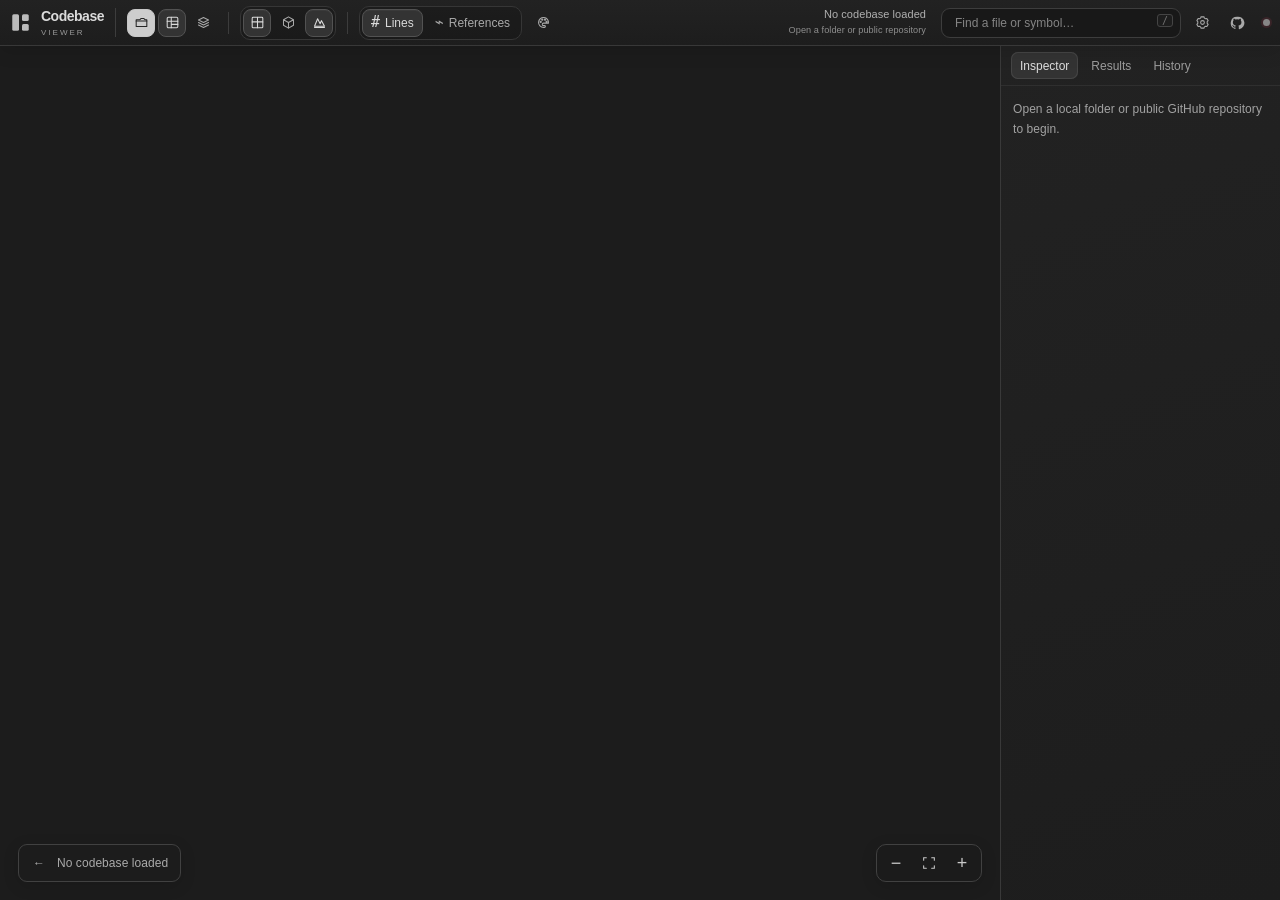
==== commit 78e8f82d: "Use charcoal chrome and compact workspace controls" ====
--- a/frontend/index.html
+++ b/frontend/index.html
@@ -3,7 +3,7 @@
 <head>
   <meta charset="utf-8">
   <meta name="viewport" content="width=device-width,initial-scale=1,viewport-fit=cover">
-  <meta name="theme-color" content="#181b1a">
+  <meta name="theme-color" content="#1b1b1b">
   <meta name="description" content="Explore an entire codebase as a fast, searchable 2D and 3D landscape.">
   <title>Codebase Viewer</title>
   <link rel="icon" href="./favicon.svg" type="image/svg+xml">
--- a/frontend/styles.css
+++ b/frontend/styles.css
@@ -1,14 +1,14 @@
 :root {
   color-scheme: dark;
-  --bg: #202221;
-  --bg-deep: #141716;
-  --panel: #1c201e;
-  --panel-2: #242926;
-  --line: #3a413c;
-  --line-soft: #2c322e;
-  --text: #e2e6df;
-  --muted: #a0a99f;
-  --dim: #5f6561;
+  --bg: #212121;
+  --bg-deep: #161616;
+  --panel: #1e1e1e;
+  --panel-2: #262626;
+  --line: #3d3d3d;
+  --line-soft: #2f2f2f;
+  --text: #e2e2e2;
+  --muted: #a3a3a3;
+  --dim: #626262;
   --cyan: #65b3ff;
   --green: #29c997;
   --yellow: #d6b23d;
@@ -16,9 +16,9 @@
   --pink: #cf6fa4;
   --blue: #488ad2;
   --danger: #ef6b69;
-  --panel-width: 350px;
-  --accent: #d7d8b9;
-  --toolbar-height: 64px;
+  --panel-width: 280px;
+  --accent: #cdcdcd;
+  --toolbar-height: 46px;
 }
 
 * { box-sizing: border-box; }
@@ -40,113 +40,113 @@
   position: relative;
   z-index: 5;
   height: var(--toolbar-height);
-  padding: 0 18px;
+  padding: 0 10px;
   display: flex;
   align-items: center;
   gap: 7px;
-  background: linear-gradient(180deg, #202522, #1b1f1d);
-  border-bottom: 1px solid #363d35;
+  background: linear-gradient(180deg, #222222, #1d1d1d);
+  border-bottom: 1px solid #383838;
   box-shadow: 0 4px 20px #0002;
 }
 .tool-group { display: flex; align-items: center; gap: 3px; }
 .tool, .metric {
-  height: 34px;
-  min-width: 34px;
+  height: 28px;
+  min-width: 28px;
   border: 1px solid transparent;
   border-radius: 8px;
   background: transparent;
-  color: #a6aca8;
+  color: #a9a9a9;
   cursor: pointer;
   transition: 100ms ease;
 }
-.tool { width: 34px; padding: 0; display: grid; place-items: center; }
-.tool svg { width: 17px; height: 17px; display: block; margin: 0; fill: none; stroke: currentColor; stroke-width: 1.65; stroke-linecap: round; stroke-linejoin: round; }
+.tool { width: 28px; padding: 0; display: grid; place-items: center; }
+.tool svg { width: 15px; height: 15px; display: block; margin: 0; fill: none; stroke: currentColor; stroke-width: 1.65; stroke-linecap: round; stroke-linejoin: round; }
 .tool-link { display: grid; place-items: center; text-decoration: none; }
 .github-link svg { width: 16px; height: 16px; margin: 0; fill: currentColor; stroke: none; }
 .metric b { font: 500 15px/1 "SFMono-Regular", Consolas, monospace; }
-.tool:hover, .metric:hover { color: #e7eae8; background: #303331; }
-.tool.active, .metric.active { color: #e1e3c9; border-color: #535b47; background: #333a2d; box-shadow: inset 0 1px #ffffff09; }
-.tool.primary { border-color: #d1d3b1; color: #252b22; background: #d7d8b9; }
-.tool.primary:hover { background: #e7e8cc; color: #181e17; }
+.tool:hover, .metric:hover { color: #e8e8e8; background: #313131; }
+.tool.active, .metric.active { color: #dadada; border-color: #525252; background: #333333; box-shadow: inset 0 1px #ffffff09; }
+.tool.primary { border-color: #c7c7c7; color: #262626; background: #cdcdcd; }
+.tool.primary:hover { background: #dedede; color: #1a1a1a; }
 .tool.palette { border-radius: 50%; }
-.separator { width: 1px; height: 22px; background: #3b3e3c; margin: 0 4px; }
+.separator { width: 1px; height: 22px; background: #3c3c3c; margin: 0 4px; }
 .metric-switch { display: flex; align-items: center; }
 .metric { padding: 0 8px; display: flex; gap: 5px; align-items: center; }
 .toolbar-spacer { flex: 1; }
-.scene-stats { text-align: right; color: #aeb3b0; line-height: 1.25; min-width: 210px; }
-.scene-stats small { display: block; color: #686e6a; }
+.scene-stats { text-align: right; color: #b0b0b0; line-height: 1.25; min-width: 210px; }
+.scene-stats small { display: block; color: #6b6b6b; }
 .filter-wrap { position: relative; width: min(230px, 20vw); }
 .filter-wrap input {
   width: 100%; height: 29px; padding: 0 30px 0 10px;
-  border: 1px solid #414441; border-radius: 7px;
-  outline: none; color: #e1e5e2; background: #303230;
-}
-.filter-wrap input:focus { border-color: #5c9bd4; box-shadow: 0 0 0 2px rgba(71,145,210,.13); }
-.filter-wrap input::placeholder { color: #828783; }
-.filter-wrap kbd { position: absolute; right: 8px; top: 6px; color: #707571; font: 10px monospace; }
-.live-dot { width: 7px; height: 7px; border-radius: 50%; background: #ed4560; box-shadow: 0 0 0 2px rgba(237,69,96,.12); }
+  border: 1px solid #424242; border-radius: 7px;
+  outline: none; color: #e3e3e3; background: #313131;
+}
+.filter-wrap input:focus { border-color: #999999; box-shadow: 0 0 0 2px rgba(71,145,210,.13); }
+.filter-wrap input::placeholder { color: #848484; }
+.filter-wrap kbd { position: absolute; right: 8px; top: 6px; color: #727272; font: 10px monospace; }
+.live-dot { width: 7px; height: 7px; border-radius: 50%; background: #868686; box-shadow: 0 0 0 2px rgba(237,69,96,.12); }
 .live-dot.connected { background: var(--green); box-shadow: 0 0 0 2px rgba(41,201,151,.12); }
 
 .workspace { position: absolute; inset: var(--toolbar-height) 0 0; display: grid; grid-template-columns: minmax(0,1fr) var(--panel-width); }
-.viewport { position: relative; min-width: 0; overflow: hidden; touch-action: none; user-select: none; background-color: #202221; background-image: linear-gradient(45deg,rgba(255,255,255,.012) 25%,transparent 25%),linear-gradient(-45deg,rgba(255,255,255,.012) 25%,transparent 25%),linear-gradient(45deg,transparent 75%,rgba(255,255,255,.012) 75%),linear-gradient(-45deg,transparent 75%,rgba(255,255,255,.012) 75%); background-size: 24px 24px; background-position: 0 0,0 12px,12px -12px,-12px 0; cursor: grab; }
+.viewport { position: relative; min-width: 0; overflow: hidden; touch-action: none; user-select: none; background-color: #212121; background-image: linear-gradient(45deg,rgba(255,255,255,.012) 25%,transparent 25%),linear-gradient(-45deg,rgba(255,255,255,.012) 25%,transparent 25%),linear-gradient(45deg,transparent 75%,rgba(255,255,255,.012) 75%),linear-gradient(-45deg,transparent 75%,rgba(255,255,255,.012) 75%); background-size: 24px 24px; background-position: 0 0,0 12px,12px -12px,-12px 0; cursor: grab; }
 .viewport.dragging { cursor: grabbing; }
 .viewport.panning { cursor: move; }
 #glCanvas, #overlayCanvas { position: absolute; inset: 0; width: 100%; height: 100%; }
 #overlayCanvas { pointer-events: none; }
-.inspector { background: linear-gradient(160deg,#202522,#1b1f1d); border-left: 1px solid #383e36; min-width: 0; overflow: hidden; }
-.tabs { height: 54px; display: flex; align-items: center; gap: 4px; padding: 0 16px; border-bottom: 1px solid var(--line-soft); }
-.tab { height: 32px; padding: 0 12px; border: 0; border-radius: 7px; background: transparent; color: #9aa497; cursor: pointer; }
-.tab:hover { color: #b9bebb; }
-.tab.active { color: #e4e7d0; background: #32392e; box-shadow: inset 0 0 0 1px #454d3c; }
-#resultBadge:not(:empty) { margin-left: 3px; padding: 1px 5px; border-radius: 8px; background: #3d4240; font-size: 9px; }
-.panel { display: none; height: calc(100% - 54px); overflow: auto; padding: 22px 18px 30px; scrollbar-color: #525653 transparent; scrollbar-width: thin; }
+.inspector { background: linear-gradient(160deg,#222222,#1d1d1d); border-left: 1px solid #393939; min-width: 0; overflow: hidden; }
+.tabs { height: 40px; display: flex; align-items: center; gap: 4px; padding: 0 10px; border-bottom: 1px solid var(--line-soft); }
+.tab { height: 27px; padding: 0 9px; border: 0; border-radius: 7px; background: transparent; color: #9c9c9c; cursor: pointer; }
+.tab:hover { color: #bbbbbb; }
+.tab.active { color: #dedede; background: #333333; box-shadow: inset 0 0 0 1px #454545; }
+#resultBadge:not(:empty) { margin-left: 3px; padding: 1px 5px; border-radius: 8px; background: #404040; font-size: 9px; }
+.panel { display: none; height: calc(100% - 40px); overflow: auto; padding: 13px 12px 20px; scrollbar-color: #545454 transparent; scrollbar-width: thin; }
 .panel.active { display: block; }
-.panel-hint, .result-summary { color: #858b87; margin: 0 0 12px; }
-.entity-title { margin-bottom: 20px; }
-.entity-title small { display: block; color: #757b77; overflow: hidden; text-overflow: ellipsis; white-space: nowrap; }
-.entity-title h2 { margin: 6px 0 0; color: #ecefed; font-size: 19px; font-weight: 550; letter-spacing: -.035em; overflow-wrap: anywhere; }
+.panel-hint, .result-summary { color: #888888; margin: 0 0 12px; }
+.entity-title { margin-bottom: 12px; }
+.entity-title small { display: block; color: #787878; overflow: hidden; text-overflow: ellipsis; white-space: nowrap; }
+.entity-title h2 { margin: 6px 0 0; color: #ededed; font-size: 16px; font-weight: 550; letter-spacing: -.035em; overflow-wrap: anywhere; }
 .meta-grid { display: grid; grid-template-columns: 1fr auto; gap: 5px 12px; padding: 10px 0; border-top: 1px solid var(--line-soft); border-bottom: 1px solid var(--line-soft); }
-.meta-grid span { color: #858b87; }
-.meta-grid b { color: #d2d7d3; font-weight: 500; text-align: right; }
-.section-title { margin: 14px 0 7px; color: #e2e6e3; font-weight: 600; }
+.meta-grid span { color: #888888; }
+.meta-grid b { color: #d4d4d4; font-weight: 500; text-align: right; }
+.section-title { margin: 14px 0 7px; color: #e4e4e4; font-weight: 600; }
 .relation { display: flex; gap: 8px; align-items: center; padding: 5px 7px; margin: 0 -7px; border-radius: 4px; cursor: pointer; }
-.relation:hover { background: #303331; }
+.relation:hover { background: #313131; }
 .relation i { width: 6px; height: 6px; border-radius: 50%; background: var(--green); }
 .relation span { flex: 1; overflow: hidden; text-overflow: ellipsis; white-space: nowrap; }
-.relation small { color: #747a76; }
+.relation small { color: #777777; }
 .coverage-title { display: flex; align-items: baseline; justify-content: space-between; }
-.coverage-title small, .coverage-list-head small { color: #707671; font-size: 9px; font-weight: 400; }
+.coverage-title small, .coverage-list-head small { color: #727272; font-size: 9px; font-weight: 400; }
 .coverage-menu { display: grid; gap: 2px; }
 .coverage-row { width: 100%; min-height: 31px; display: grid; grid-template-columns: 7px 1fr auto 12px; gap: 8px; align-items: center; padding: 5px 7px; border: 1px solid transparent; border-radius: 5px; background: transparent; color: inherit; text-align: left; cursor: pointer; }
-.coverage-row:hover { background: #303331; }
-.coverage-row.active { border-color: #414844; background: #2c302e; }
+.coverage-row:hover { background: #313131; }
+.coverage-row.active { border-color: #444444; background: #2e2e2e; }
 .coverage-row i { width: 7px; height: 7px; border-radius: 2px; }
 .coverage-row span { overflow: hidden; text-overflow: ellipsis; white-space: nowrap; }
-.coverage-row small { color: #8b918d; font-variant-numeric: tabular-nums; }
-.coverage-row b { color: #737a76; font-size: 13px; font-weight: 400; text-align: center; }
-.coverage-list-head { display: flex; justify-content: space-between; align-items: baseline; margin: 14px 0 6px; color: #dce1de; font-weight: 600; }
-.coverage-file-list { position: relative; height: min(39vh, 350px); min-height: 150px; overflow: auto; border: 1px solid #393e3b; border-radius: 6px; outline: none; background: #202322; scrollbar-color: #515753 transparent; scrollbar-width: thin; }
-.coverage-file-list:focus { border-color: #5083ad; box-shadow: 0 0 0 2px rgba(75,145,204,.11); }
+.coverage-row small { color: #8e8e8e; font-variant-numeric: tabular-nums; }
+.coverage-row b { color: #767676; font-size: 13px; font-weight: 400; text-align: center; }
+.coverage-list-head { display: flex; justify-content: space-between; align-items: baseline; margin: 14px 0 6px; color: #dedede; font-weight: 600; }
+.coverage-file-list { position: relative; height: min(39vh, 350px); min-height: 150px; overflow: auto; border: 1px solid #3b3b3b; border-radius: 6px; outline: none; background: #222222; scrollbar-color: #545454 transparent; scrollbar-width: thin; }
+.coverage-file-list:focus { border-color: #808080; box-shadow: 0 0 0 2px rgba(75,145,204,.11); }
 .coverage-list-spacer { width: 1px; }
 .coverage-list-window { position: absolute; inset: 0 0 auto; }
-.coverage-file { width: 100%; height: 43px; display: grid; grid-template-columns: 3px minmax(0,1fr) auto; gap: 8px; align-items: stretch; padding: 5px 7px; border: 0; border-bottom: 1px solid #2d312f; background: transparent; color: inherit; text-align: left; cursor: pointer; }
-.coverage-file:hover { background: #292d2b; }
-.coverage-file.active { background: #293844; box-shadow: inset 2px 0 #65b3ff; }
+.coverage-file { width: 100%; height: 43px; display: grid; grid-template-columns: 3px minmax(0,1fr) auto; gap: 8px; align-items: stretch; padding: 5px 7px; border: 0; border-bottom: 1px solid #2f2f2f; background: transparent; color: inherit; text-align: left; cursor: pointer; }
+.coverage-file:hover { background: #2b2b2b; }
+.coverage-file.active { background: #373737; box-shadow: inset 2px 0 #b2b2b2; }
 .coverage-file > i { border-radius: 2px; }
 .coverage-file > span { min-width: 0; align-self: center; }
 .coverage-file strong, .coverage-file small { display: block; overflow: hidden; text-overflow: ellipsis; white-space: nowrap; }
-.coverage-file strong { color: #dce1de; font-weight: 500; }
-.coverage-file small { color: #717873; font-size: 10px; }
-.coverage-file em { align-self: center; color: #777e79; font-size: 9px; font-style: normal; font-variant-numeric: tabular-nums; }
-.coverage-empty { padding: 18px 10px; color: #747b76; text-align: center; }
+.coverage-file strong { color: #dedede; font-weight: 500; }
+.coverage-file small { color: #747474; font-size: 10px; }
+.coverage-file em { align-self: center; color: #7a7a7a; font-size: 9px; font-style: normal; font-variant-numeric: tabular-nums; }
+.coverage-empty { padding: 18px 10px; color: #777777; text-align: center; }
 .source-title { display: flex; justify-content: space-between; align-items: baseline; }
-.source-title small { color: #737a76; font-weight: 400; }
-.code-preview { position: relative; height: min(46vh,430px); min-height: 220px; overflow: auto; border: 1px solid #393c3a; border-radius: 3px; outline: none; background: #151817; color: #aab5af; font: 10px/16px "SFMono-Regular", Consolas, monospace; tab-size: 2; scrollbar-color: #515753 transparent; scrollbar-width: thin; }
-.code-preview:focus { border-color: #4d7365; box-shadow: 0 0 0 1px rgba(70,154,123,.15); }
+.source-title small { color: #767676; font-weight: 400; }
+.code-preview { position: relative; height: min(46vh,430px); min-height: 220px; overflow: auto; border: 1px solid #3a3a3a; border-radius: 3px; outline: none; background: #171717; color: #afafaf; font: 10px/16px "SFMono-Regular", Consolas, monospace; tab-size: 2; scrollbar-color: #545454 transparent; scrollbar-width: thin; }
+.code-preview:focus { border-color: #626262; box-shadow: 0 0 0 1px rgba(70,154,123,.15); }
 .source-spacer { position: relative; min-width: 100%; }
 .source-window { position: absolute; inset: 0 auto auto 0; min-width: 100%; margin: 0; padding: 0; color: inherit; font: inherit; line-height: 16px; white-space: pre; }
 .source-line { display: block; height: 16px; padding-right: 10px; }
-.source-line::before { content: attr(data-line); position: sticky; left: 0; display: inline-block; width: 35px; margin-right: 10px; padding-right: 7px; border-right: 1px solid #2d3230; background: #151817; color: #4f5a55; text-align: right; user-select: none; }
+.source-line::before { content: attr(data-line); position: sticky; left: 0; display: inline-block; width: 35px; margin-right: 10px; padding-right: 7px; border-right: 1px solid #303030; background: #171717; color: #555555; text-align: right; user-select: none; }
 .tok-plain { color: #aab5af; }
 .tok-comment { color: #64726b; font-style: italic; }
 .tok-string { color: #89b88f; }
@@ -158,138 +158,138 @@
 .tok-operator { color: #8d9c95; }
 .tok-constant { color: #d98585; }
 .tok-tag { color: #65b9aa; }
-.result-row { display: grid; grid-template-columns: 3px 1fr; gap: 8px; padding: 7px 3px; border-bottom: 1px solid #303331; cursor: pointer; }
-.result-row:hover { background: #2b2e2c; }
+.result-row { display: grid; grid-template-columns: 3px 1fr; gap: 8px; padding: 7px 3px; border-bottom: 1px solid #313131; cursor: pointer; }
+.result-row:hover { background: #2c2c2c; }
 .result-row i { background: var(--yellow); border-radius: 2px; }
-.result-row strong { display: block; color: #d9ddda; font-weight: 500; overflow: hidden; text-overflow: ellipsis; white-space: nowrap; }
-.result-row small { display: block; color: #747a76; overflow: hidden; text-overflow: ellipsis; white-space: nowrap; }
-
-.breadcrumb { position: absolute; left: 18px; bottom: 18px; max-width: calc(100% - 170px); display: flex; align-items: center; gap: 10px; padding: 7px 12px; border: 1px solid #40483c; border-radius: 9px; background: #1a1e1bed; color: #aab3a5; box-shadow: 0 4px 16px #0002; }
+.result-row strong { display: block; color: #dbdbdb; font-weight: 500; overflow: hidden; text-overflow: ellipsis; white-space: nowrap; }
+.result-row small { display: block; color: #777777; overflow: hidden; text-overflow: ellipsis; white-space: nowrap; }
+
+.breadcrumb { position: absolute; left: 18px; bottom: 18px; max-width: calc(100% - 170px); display: flex; align-items: center; gap: 10px; padding: 7px 12px; border: 1px solid #414141; border-radius: 9px; background: #1c1c1ced; color: #ababab; box-shadow: 0 4px 16px #0002; }
 #breadcrumbText { overflow: hidden; text-overflow: ellipsis; white-space: nowrap; }
-.breadcrumb button { border: 0; padding: 2px; background: transparent; cursor: pointer; color: #afb5b1; }
-.fps { position: absolute; right: 22px; bottom: 65px; color: #a0aa9b; font: 10px monospace; }
-.legend { position: absolute; right: 9px; top: 10px; display: none; width: 190px; padding: 6px; border: 1px solid #454945; border-radius: 6px; background: rgba(31,33,32,.94); box-shadow: 0 7px 25px rgba(0,0,0,.3); }
+.breadcrumb button { border: 0; padding: 2px; background: transparent; cursor: pointer; color: #b2b2b2; }
+.fps { position: absolute; right: 22px; bottom: 65px; color: #a2a2a2; font: 10px monospace; }
+.legend { position: absolute; right: 9px; top: 10px; display: none; width: 190px; padding: 6px; border: 1px solid #464646; border-radius: 6px; background: rgba(31,33,32,.94); box-shadow: 0 7px 25px rgba(0,0,0,.3); }
 .legend.open { display: grid; gap: 2px; }
 .legend button { width: 100%; display: flex; justify-content: space-between; gap: 12px; padding: 5px 6px; border: 0; border-radius: 4px; color: inherit; background: transparent; text-align: left; cursor: pointer; }
-.legend button:hover { background: #323634; }
-.legend button b { color: #8d948f; font-weight: 500; }
+.legend button:hover { background: #343434; }
+.legend button b { color: #909090; font-weight: 500; }
 .legend i { display: inline-block; width: 8px; height: 8px; border-radius: 2px; margin-right: 6px; }
-.tooltip { position: absolute; z-index: 3; max-width: 310px; padding: 7px 9px; pointer-events: none; border: 1px solid #505450; border-radius: 5px; background: rgba(27,29,28,.96); box-shadow: 0 5px 20px rgba(0,0,0,.35); color: #dce1dd; }
-.camera-help { position: absolute; z-index: 2; left: 18px; top: 18px; width: fit-content; display: flex; gap: 13px; align-items: center; padding: 8px 12px; pointer-events: none; border: 1px solid rgba(110,118,113,.28); border-radius: 8px; background: rgba(27,29,28,.92); color: #a0aa9b; font-size: 10px; }
+.tooltip { position: absolute; z-index: 3; max-width: 310px; padding: 7px 9px; pointer-events: none; border: 1px solid #515151; border-radius: 5px; background: rgba(27,29,28,.96); box-shadow: 0 5px 20px rgba(0,0,0,.35); color: #dedede; }
+.camera-help { position: absolute; z-index: 2; left: 18px; top: 18px; width: fit-content; display: flex; gap: 13px; align-items: center; padding: 8px 12px; pointer-events: none; border: 1px solid rgba(110,118,113,.28); border-radius: 8px; background: rgba(27,29,28,.92); color: #a2a2a2; font-size: 10px; }
 .camera-help[hidden] { display: none; }
-.camera-help b { color: #b6bdb8; font-weight: 600; }
-.tooltip small { display: block; color: #858b87; }
-.progress-card { position: absolute; z-index: 4; left: 50%; top: 22px; transform: translateX(-50%); width: min(420px, calc(100% - 30px)); padding: 12px 14px; border: 1px solid #454946; border-radius: 8px; background: rgba(37,40,38,.97); box-shadow: 0 12px 35px rgba(0,0,0,.34); }
+.camera-help b { color: #b9b9b9; font-weight: 600; }
+.tooltip small { display: block; color: #888888; }
+.progress-card { position: absolute; z-index: 4; left: 50%; top: 22px; transform: translateX(-50%); width: min(420px, calc(100% - 30px)); padding: 12px 14px; border: 1px solid #474747; border-radius: 8px; background: rgba(37,40,38,.97); box-shadow: 0 12px 35px rgba(0,0,0,.34); }
 .progress-copy { display: flex; justify-content: space-between; gap: 15px; }
-.progress-copy span, .progress-count { color: #858b87; }
-.progress-track { height: 3px; margin: 10px 0 5px; overflow: hidden; background: #343735; border-radius: 2px; }
-.progress-track i { display: block; height: 100%; width: 5%; background: linear-gradient(90deg,#438ed1,#25c994); transition: width .18s ease; }
+.progress-copy span, .progress-count { color: #888888; }
+.progress-track { height: 3px; margin: 10px 0 5px; overflow: hidden; background: #353535; border-radius: 2px; }
+.progress-track i { display: block; height: 100%; width: 5%; background: linear-gradient(90deg,#8b8b8b,#818181); transition: width .18s ease; }
 .progress-count { font-size: 10px; }
-.empty-state { position: absolute; inset: 0; display: grid; place-content: center; text-align: center; gap: 4px; color: #c4cac6; }
-.empty-state span { color: #777d79; }
-
-dialog { width: min(560px, calc(100vw - 30px)); max-height: calc(100dvh - 32px); padding: 0; border: 1px solid #49513f; border-radius: 18px; color: var(--text); background: linear-gradient(145deg,#282e27,#1c211e); box-shadow: 0 32px 120px #0009, inset 0 1px #ffffff0c; }
+.empty-state { position: absolute; inset: 0; display: grid; place-content: center; text-align: center; gap: 4px; color: #c7c7c7; }
+.empty-state span { color: #7a7a7a; }
+
+dialog { width: min(560px, calc(100vw - 30px)); max-height: calc(100dvh - 32px); padding: 0; border: 1px solid #484848; border-radius: 18px; color: var(--text); background: linear-gradient(145deg,#2a2a2a,#1e1e1e); box-shadow: 0 32px 120px #0009, inset 0 1px #ffffff0c; }
 dialog::backdrop { background: rgba(8,10,9,.7); backdrop-filter: blur(5px); }
 .dialog-shell { padding: 30px; }
 .dialog-head { display: flex; align-items: start; justify-content: space-between; margin-bottom: 17px; }
-.dialog-head small { color: #bec69f; font-size: 9px; font-weight: 600; letter-spacing: .18em; }
+.dialog-head small { color: #b6b6b6; font-size: 9px; font-weight: 600; letter-spacing: .18em; }
 .dialog-head h1 { margin: 8px 0 0; font-size: 27px; font-weight: 550; letter-spacing: -.04em; }
-.close-button { width: 30px; height: 30px; border: 0; border-radius: 6px; background: transparent; color: #8e9490; font-size: 21px; cursor: pointer; }
-.close-button:hover { background: #303331; color: #fff; }
-.source-card { width: 100%; margin-top: 12px; padding: 18px; border: 1px solid #454c3f; border-radius: 12px; background: #ffffff03; color: inherit; text-align: left; }
+.close-button { width: 30px; height: 30px; border: 0; border-radius: 6px; background: transparent; color: #919191; font-size: 21px; cursor: pointer; }
+.close-button:hover { background: #313131; color: #fff; }
+.source-card { width: 100%; margin-top: 12px; padding: 18px; border: 1px solid #454545; border-radius: 12px; background: #ffffff03; color: inherit; text-align: left; }
 button.source-card { display: flex; align-items: center; gap: 12px; cursor: pointer; }
-button.source-card:hover { border-color: #5a8f7e; background: #2d312f; }
-.source-card > b { margin-left: auto; color: #7f8681; font-size: 17px; }
-.source-icon { width: 34px; height: 34px; display: grid; place-items: center; border: 1px solid #4b504c; border-radius: 7px; color: #6ed8b5; background: #232524; font-size: 18px; }
+button.source-card:hover { border-color: #787878; background: #2f2f2f; }
+.source-card > b { margin-left: auto; color: #828282; font-size: 17px; }
+.source-icon { width: 34px; height: 34px; display: grid; place-items: center; border: 1px solid #4d4d4d; border-radius: 7px; color: #a9a9a9; background: #242424; font-size: 18px; }
 .source-card strong, .source-card small { display: block; }
-.source-card small { margin-top: 2px; color: #7d847f; font-weight: 400; }
+.source-card small { margin-top: 2px; color: #808080; font-weight: 400; }
 .github-card { display: grid; grid-template-columns: 34px 1fr; gap: 0 12px; }
 .github-row { grid-column: 1 / -1; display: flex; gap: 7px; margin-top: 12px; }
-.github-row input { flex: 1; min-width: 0; height: 34px; padding: 0 10px; border: 1px solid #454946; border-radius: 6px; outline: none; color: #e1e6e2; background: #202221; }
-.github-row input:focus { border-color: #519bd9; }
-.github-row button { border: 1px solid #d1d3b1; border-radius: 7px; padding: 0 14px; color: #252b22; background: #d7d8b9; cursor: pointer; font-weight: 600; }
+.github-row input { flex: 1; min-width: 0; height: 34px; padding: 0 10px; border: 1px solid #474747; border-radius: 6px; outline: none; color: #e3e3e3; background: #212121; }
+.github-row input:focus { border-color: #979797; }
+.github-row button { border: 1px solid #c7c7c7; border-radius: 7px; padding: 0 14px; color: #262626; background: #cdcdcd; cursor: pointer; font-weight: 600; }
 .form-error { grid-column: 1 / -1; min-height: 16px; margin: 5px 0 -5px; color: var(--danger); font-size: 11px; }
-.dialog-foot { margin: 15px 2px 0; color: #6e746f; font-size: 10px; }
+.dialog-foot { margin: 15px 2px 0; color: #707070; font-size: 10px; }
 .settings-dialog { width: min(460px, calc(100vw - 30px)); }
 .settings-shell { padding: 28px; }
-.settings-status { display: flex; align-items: center; justify-content: space-between; margin: -3px 0 13px; padding: 9px 11px; border: 1px solid #3b4540; border-radius: 7px; background: #202422; }
-.settings-status span { display: flex; align-items: center; gap: 7px; color: #d9e2dd; font-weight: 600; }
+.settings-status { display: flex; align-items: center; justify-content: space-between; margin: -3px 0 13px; padding: 9px 11px; border: 1px solid #404040; border-radius: 7px; background: #222222; }
+.settings-status span { display: flex; align-items: center; gap: 7px; color: #dddddd; font-weight: 600; }
 .settings-status i { width: 7px; height: 7px; border-radius: 50%; background: var(--green); box-shadow: 0 0 0 3px rgba(41,201,151,.1); }
-.settings-status small { color: #747c77; font-size: 9px; letter-spacing: .07em; }
+.settings-status small { color: #787878; font-size: 9px; letter-spacing: .07em; }
 .settings-grid { padding: 12px 2px; }
-.settings-note { display: grid; grid-template-columns: 32px 1fr; gap: 10px; align-items: start; margin-top: 14px; padding: 11px; border: 1px solid #363b38; border-radius: 7px; background: #292c2a; }
-.settings-note-icon { width: 32px; height: 32px; display: grid; place-items: center; border-radius: 6px; color: #75c9aa; background: #202422; font-size: 16px; }
+.settings-note { display: grid; grid-template-columns: 32px 1fr; gap: 10px; align-items: start; margin-top: 14px; padding: 11px; border: 1px solid #383838; border-radius: 7px; background: #2a2a2a; }
+.settings-note-icon { width: 32px; height: 32px; display: grid; place-items: center; border-radius: 6px; color: #a3a3a3; background: #222222; font-size: 16px; }
 .settings-note p { margin: 0; }
 .settings-note strong, .settings-note small { display: block; }
-.settings-note strong { color: #d9deda; font-size: 11px; }
-.settings-note small { margin-top: 3px; color: #777e79; line-height: 1.45; }
+.settings-note strong { color: #dbdbdb; font-size: 11px; }
+.settings-note small { margin-top: 3px; color: #7a7a7a; line-height: 1.45; }
 .settings-actions { display: flex; justify-content: flex-end; margin-top: 17px; }
-.dialog-button { min-width: 84px; height: 36px; padding: 0 18px; border: 1px solid #d1d3b1; border-radius: 8px; color: #252b22; background: #d7d8b9; cursor: pointer; font-weight: 600; }
-.dialog-button:hover, .github-row button:hover { background: #e7e8cc; }
-
-.brand { display: flex; gap: 10px; align-items: center; padding-right: 17px; margin-right: 8px; border-right: 1px solid var(--line); color: #e1e4cd; font-size: 14px; font-weight: 600; letter-spacing: -.035em; line-height: 1.2; }
-.brand svg { width: 26px; height: 26px; fill: #c4c9a5; }
-.brand-sub { display: block; margin-top: 3px; font-size: 8px; letter-spacing: .25em; font-weight: 500; color: #99a48e; }
-.view-switch, .metric-switch { padding: 3px; border: 1px solid #343c32; border-radius: 10px; background: #13181366; gap: 3px; }
+.dialog-button { min-width: 84px; height: 36px; padding: 0 18px; border: 1px solid #c7c7c7; border-radius: 8px; color: #262626; background: #cdcdcd; cursor: pointer; font-weight: 600; }
+.dialog-button:hover, .github-row button:hover { background: #dedede; }
+
+.brand { display: flex; gap: 10px; align-items: center; padding-right: 11px; margin-right: 4px; border-right: 1px solid var(--line); color: #dbdbdb; font-size: 14px; font-weight: 600; letter-spacing: -.035em; line-height: 1.2; }
+.brand svg { width: 21px; height: 21px; fill: #bbbbbb; }
+.brand-sub { display: block; margin-top: 3px; font-size: 8px; letter-spacing: .25em; font-weight: 500; color: #999999; }
+.view-switch, .metric-switch { padding: 2px; border: 1px solid #363636; border-radius: 10px; background: #15151566; gap: 3px; }
 .filter-wrap { width: min(240px, 20vw); }
-.filter-wrap input { height: 36px; border-radius: 9px; border-color: #3b4437; background: #161c17; padding-left: 13px; }
-.filter-wrap kbd { top: 9px; border: 1px solid #434d3c; border-radius: 3px; padding: 0 4px; }
-.filter-wrap input:focus, .github-row input:focus { border-color: #aab58e; box-shadow: 0 0 0 3px #aab58e15; }
+.filter-wrap input { height: 30px; border-radius: 9px; border-color: #3d3d3d; background: #181818; padding-left: 13px; }
+.filter-wrap kbd { top: 6px; border: 1px solid #444444; border-radius: 3px; padding: 0 4px; }
+.filter-wrap input:focus, .github-row input:focus { border-color: #a4a4a4; box-shadow: 0 0 0 3px #a4a4a415; }
 .scene-stats { min-width: 0; margin-right: 8px; font-size: 11px; }
-.scene-stats small { color: #8d9787; margin-top: 3px; }
+.scene-stats small { color: #8e8e8e; margin-top: 3px; }
 .live-dot { flex-shrink: 0; margin-left: 5px; }
-.panel-hint, .result-summary { color: #a0aa9b; line-height: 1.7; }
-.meta-grid { gap: 9px 12px; padding: 15px 0; font-variant-numeric: tabular-nums; }
-.meta-grid span, .entity-title small { color: #99a391; }
-.section-title { margin-top: 24px; }
-.coverage-menu { gap: 5px; }
-.coverage-row { min-height: 37px; border-radius: 8px; padding: 7px 10px; }
+.panel-hint, .result-summary { color: #a2a2a2; line-height: 1.7; }
+.meta-grid { gap: 5px 10px; padding: 10px 0; font-variant-numeric: tabular-nums; }
+.meta-grid span, .entity-title small { color: #9a9a9a; }
+.section-title { margin-top: 16px; }
+.coverage-menu { gap: 2px; }
+.coverage-row { min-height: 29px; border-radius: 6px; padding: 4px 7px; }
 .coverage-row:hover, .relation:hover, .result-row:hover { background: #ffffff06; }
-.coverage-row.active { background: #333b2c; border-color: #535e44; }
-.coverage-title small, .coverage-list-head small, .coverage-file small, .result-row small { color: #98a18e; }
-.coverage-file-list { border-radius: 9px; border-color: #3e4838; background: #171d18; }
-.coverage-file.active { background: #333d2d; box-shadow: inset 2px 0 #c5ce9f; }
-.coverage-file-list:focus { border-color: #b0bc92; box-shadow: 0 0 0 2px #aab58e15; }
+.coverage-row.active { background: #333333; border-color: #525252; }
+.coverage-title small, .coverage-list-head small, .coverage-file small, .result-row small { color: #989898; }
+.coverage-file-list { border-radius: 9px; border-color: #3f3f3f; background: #191919; }
+.coverage-file.active { background: #343434; box-shadow: inset 2px 0 #bbbbbb; }
+.coverage-file-list:focus { border-color: #aaaaaa; box-shadow: 0 0 0 2px #a4a4a415; }
 .result-row { min-width: 0; border-radius: 7px; padding: 9px 8px; grid-template-columns: 3px minmax(0,1fr); }
 .code-preview { border-radius: 9px; }
-.canvas-controls { position: absolute; right: 18px; bottom: 18px; display: flex; padding: 4px; gap: 3px; border: 1px solid #40483c; border-radius: 10px; background: #1a1e1bf5; box-shadow: 0 4px 16px #0002; }
-.canvas-controls button { display: grid; place-items: center; width: 30px; height: 28px; background: transparent; color: #cbd1bf; border: 0; border-radius: 6px; font-size: 18px; cursor: pointer; }
-.canvas-controls button:hover { background: #343d2e; }
+.canvas-controls { position: absolute; right: 18px; bottom: 18px; display: flex; padding: 4px; gap: 3px; border: 1px solid #414141; border-radius: 10px; background: #1c1c1cf5; box-shadow: 0 4px 16px #0002; }
+.canvas-controls button { display: grid; place-items: center; width: 30px; height: 28px; background: transparent; color: #c9c9c9; border: 0; border-radius: 6px; font-size: 18px; cursor: pointer; }
+.canvas-controls button:hover { background: #353535; }
 .canvas-controls svg { width: 16px; height: 16px; fill: none; stroke: currentColor; stroke-width: 1.6; stroke-linecap: round; }
-.progress-card { border-radius: 12px; border-color: #4c5740; padding: 18px; padding-right: 40px; background: #242b22f5; }
+.progress-card { border-radius: 12px; border-color: #4c4c4c; padding: 18px; padding-right: 40px; background: #262626f5; }
 .progress-copy { flex-direction: column; gap: 4px; }
 #progressMessage { overflow-wrap: anywhere; max-height: 100px; overflow: auto; }
 .progress-dismiss { position: absolute; right: 5px; top: 5px; }
-.dialog-description { margin: 9px 0 3px; color: #a3ae99; font-size: 12px; }
-.source-icon { width: 36px; height: 36px; border-color: #4c5840; background: #303a29; color: #ced5ab; }
+.dialog-description { margin: 9px 0 3px; color: #a3a3a3; font-size: 12px; }
+.source-icon { width: 36px; height: 36px; border-color: #4c4c4c; background: #313131; color: #c5c5c5; }
 .source-icon svg { width: 20px; height: 20px; fill: none; stroke: currentColor; stroke-width: 1.5; stroke-linecap: round; stroke-linejoin: round; }
-.source-card small { color: #a1aa98; }
-.dialog-foot { color: #9aa58f; line-height: 1.7; }
+.source-card small { color: #a1a1a1; }
+.dialog-foot { color: #9a9a9a; line-height: 1.7; }
 .github-row input { height: 39px; }
-.settings-status { border-color: #414d36; background: #182018; margin-bottom: 16px; }
-.settings-note { background: #ffffff03; border-color: #3c4635; border-radius: 10px; }
-.settings-note small { color: #a0aa95; }
+.settings-status { border-color: #414141; background: #1b1b1b; margin-bottom: 16px; }
+.settings-note { background: #ffffff03; border-color: #3d3d3d; border-radius: 10px; }
+.settings-note small { color: #a0a0a0; }
 .preference-row { display: flex; gap: 16px; justify-content: space-between; align-items: center; padding: 16px 0; border-bottom: 1px solid var(--line-soft); }
-.preference-row label { color: #dce2d3; font-weight: 500; }
-.preference-row small { display: block; font-size: 10px; font-weight: 400; color: #a0aa95; margin-top: 3px; }
-.preference-row select { padding: 7px 9px; border: 1px solid #4b573f; border-radius: 7px; background: #1b241b; color: #d4dcbf; font: inherit; }
-.switch { appearance: none; flex-shrink: 0; width: 34px; height: 20px; border: 1px solid #57604d; border-radius: 20px; background: #30382d; cursor: pointer; margin: 0; padding: 2px; }
-.switch::before { content: ''; display: block; width: 14px; height: 14px; border-radius: 50%; background: #9ca591; transition: transform .15s; }
-.switch:checked { background: #b9c299; border-color: #b9c299; }
-.switch:checked::before { background: #27301f; transform: translateX(14px); }
-.shortcut-guide { color: #a1ac94; margin-top: 18px; font-size: 10px; }
+.preference-row label { color: #dbdbdb; font-weight: 500; }
+.preference-row small { display: block; font-size: 10px; font-weight: 400; color: #a0a0a0; margin-top: 3px; }
+.preference-row select { padding: 7px 9px; border: 1px solid #4b4b4b; border-radius: 7px; background: #1e1e1e; color: #d0d0d0; font: inherit; }
+.switch { appearance: none; flex-shrink: 0; width: 34px; height: 20px; border: 1px solid #575757; border-radius: 20px; background: #323232; cursor: pointer; margin: 0; padding: 2px; }
+.switch::before { content: ''; display: block; width: 14px; height: 14px; border-radius: 50%; background: #9b9b9b; transition: transform .15s; }
+.switch:checked { background: #b1b1b1; border-color: #b1b1b1; }
+.switch:checked::before { background: #272727; transform: translateX(14px); }
+.shortcut-guide { color: #a0a0a0; margin-top: 18px; font-size: 10px; }
 .shortcut-guide > span { display: block; margin-bottom: 10px; }
 .shortcut-guide div { display: flex; align-items: center; gap: 7px; flex-wrap: wrap; }
-kbd { font: 10px/1.5 ui-monospace, monospace; border: 1px solid #4b5541; border-radius: 4px; padding: 1px 5px; color: #d4dcc5; background: #1b231a; }
-button:focus-visible, a:focus-visible, input:focus-visible, select:focus-visible, [role="tab"]:focus-visible { outline: 2px solid #c3ce9f; outline-offset: 3px; }
+kbd { font: 10px/1.5 ui-monospace, monospace; border: 1px solid #4b4b4b; border-radius: 4px; padding: 1px 5px; color: #d2d2d2; background: #1d1d1d; }
+button:focus-visible, a:focus-visible, input:focus-visible, select:focus-visible, [role="tab"]:focus-visible { outline: 2px solid #bbbbbb; outline-offset: 3px; }
 button { transition: background-color .15s, border-color .15s, color .15s; }
 button:active { filter: brightness(.93); }
-::selection { background: #6b7d4d66; color: #f4f5eb; }
-* { scrollbar-width: thin; scrollbar-color: #48523f transparent; }
+::selection { background: #67676766; color: #f1f1f1; }
+* { scrollbar-width: thin; scrollbar-color: #484848 transparent; }
 @media (max-width: 1250px) { .scene-stats { display: none; } }
 
 @media (max-width: 900px) {
-  :root { --panel-width: 280px; }
+  :root { --panel-width: 250px; }
   .metric span, .scene-stats { display: none; }
   .filter-wrap { width: 150px; }
   .brand > span { display: none; }
@@ -297,11 +297,11 @@
   .toolbar { gap: 4px; padding: 0 10px; }
 }
 @media (max-width: 670px) {
-  :root { --panel-width: 0px; --toolbar-height: 56px; }
-  .workspace { grid-template-columns: 1fr; grid-template-rows: minmax(160px,1fr) minmax(170px,36%); }
+  :root { --panel-width: 0px; --toolbar-height: 46px; }
+  .workspace { grid-template-columns: 1fr; grid-template-rows: minmax(160px,1fr) minmax(150px,28%); }
   .inspector { display: block; border-left: 0; border-top: 1px solid var(--line); }
-  .tabs { height: 43px; }
-  .panel { height: calc(100% - 43px); padding: 14px 18px; }
+  .tabs { height: 36px; }
+  .panel { height: calc(100% - 36px); padding: 10px 12px; }
   .separator, #layersButton, #codeButton, .palette { display: none; }
   .filter-wrap { width: auto; flex: 1; min-width: 65px; }
   .brand, .metric-switch, #mapButton, .github-link, .toolbar-spacer { display: none; }
